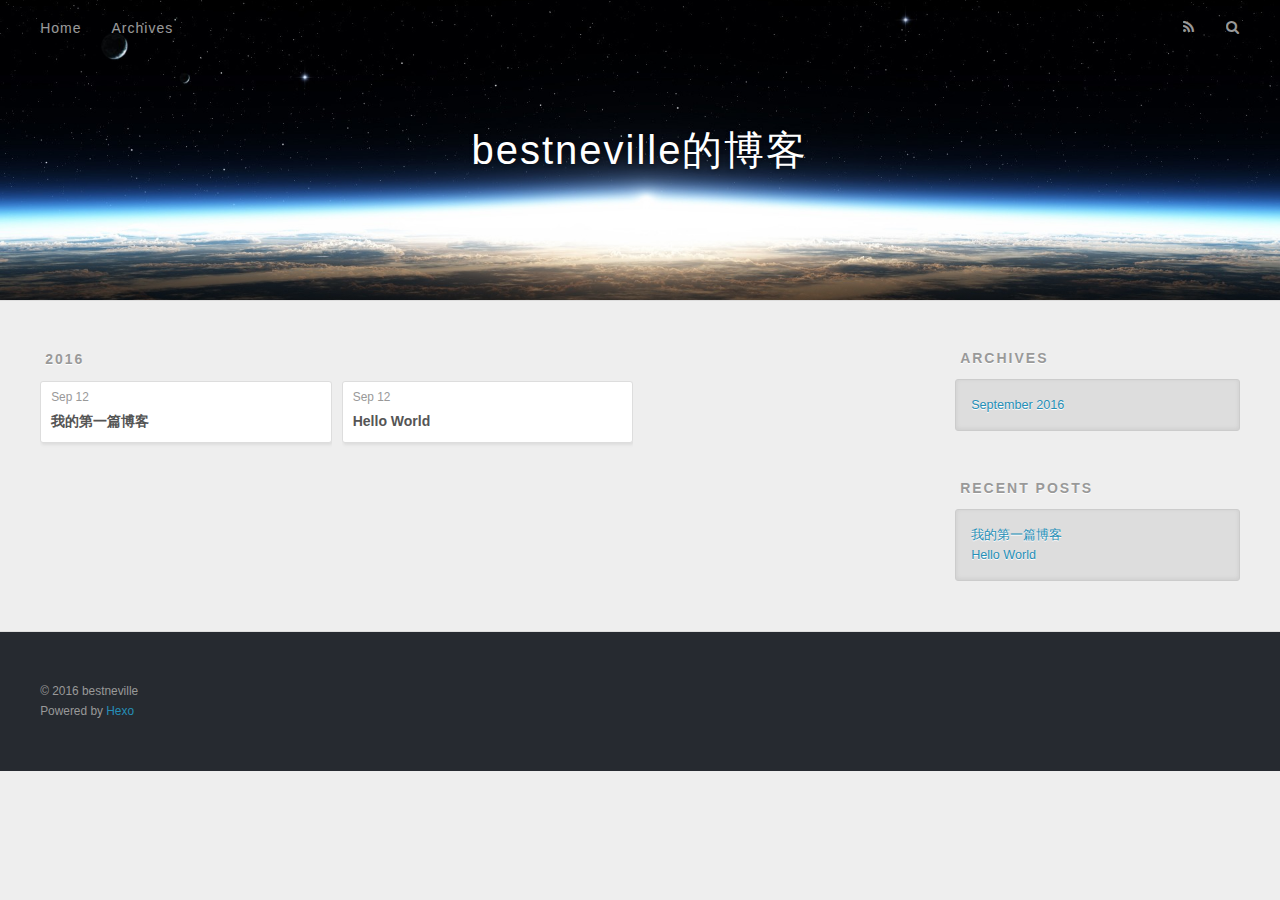
==== archives/index.html @ cfe3b5c6 "Site updated: 2016-09-12 17:56:37" ====
<!DOCTYPE html>
<html>
<head>
  <meta charset="utf-8">
  
  <title>Archives | bestneville的博客</title>
  <meta name="viewport" content="width=device-width, initial-scale=1, maximum-scale=1">
  <meta name="description" content="活着不是为了装逼，那将毫无意义">
<meta property="og:type" content="website">
<meta property="og:title" content="bestneville的博客">
<meta property="og:url" content="http://yoursite.com/archives/index.html">
<meta property="og:site_name" content="bestneville的博客">
<meta property="og:description" content="活着不是为了装逼，那将毫无意义">
<meta name="twitter:card" content="summary">
<meta name="twitter:title" content="bestneville的博客">
<meta name="twitter:description" content="活着不是为了装逼，那将毫无意义">
  
    <link rel="alternate" href="/atom.xml" title="bestneville的博客" type="application/atom+xml">
  
  
    <link rel="icon" href="/favicon.png">
  
  
    <link href="//fonts.googleapis.com/css?family=Source+Code+Pro" rel="stylesheet" type="text/css">
  
  <link rel="stylesheet" href="/css/style.css">
  

</head>

<body>
  <div id="container">
    <div id="wrap">
      <header id="header">
  <div id="banner"></div>
  <div id="header-outer" class="outer">
    <div id="header-title" class="inner">
      <h1 id="logo-wrap">
        <a href="/" id="logo">bestneville的博客</a>
      </h1>
      
    </div>
    <div id="header-inner" class="inner">
      <nav id="main-nav">
        <a id="main-nav-toggle" class="nav-icon"></a>
        
          <a class="main-nav-link" href="/">Home</a>
        
          <a class="main-nav-link" href="/archives">Archives</a>
        
      </nav>
      <nav id="sub-nav">
        
          <a id="nav-rss-link" class="nav-icon" href="/atom.xml" title="RSS Feed"></a>
        
        <a id="nav-search-btn" class="nav-icon" title="Search"></a>
      </nav>
      <div id="search-form-wrap">
        <form action="//google.com/search" method="get" accept-charset="UTF-8" class="search-form"><input type="search" name="q" results="0" class="search-form-input" placeholder="Search"><button type="submit" class="search-form-submit">&#xF002;</button><input type="hidden" name="sitesearch" value="http://yoursite.com"></form>
      </div>
    </div>
  </div>
</header>
      <div class="outer">
        <section id="main">
  
  
    
    
      
      
      <section class="archives-wrap">
        <div class="archive-year-wrap">
          <a href="/archives/2016" class="archive-year">2016</a>
        </div>
        <div class="archives">
    
    <article class="archive-article archive-type-post">
  <div class="archive-article-inner">
    <header class="archive-article-header">
      <a href="/2016/09/12/我的第一篇博客/" class="archive-article-date">
  <time datetime="2016-09-12T05:36:45.000Z" itemprop="datePublished">Sep 12</time>
</a>
      
  
    <h1 itemprop="name">
      <a class="archive-article-title" href="/2016/09/12/我的第一篇博客/">我的第一篇博客</a>
    </h1>
  

    </header>
  </div>
</article>
  
    
    
    <article class="archive-article archive-type-post">
  <div class="archive-article-inner">
    <header class="archive-article-header">
      <a href="/2016/09/12/hello-world/" class="archive-article-date">
  <time datetime="2016-09-12T04:30:52.922Z" itemprop="datePublished">Sep 12</time>
</a>
      
  
    <h1 itemprop="name">
      <a class="archive-article-title" href="/2016/09/12/hello-world/">Hello World</a>
    </h1>
  

    </header>
  </div>
</article>
  
  
    </div></section>
  

</section>
        
          <aside id="sidebar">
  
    

  
    

  
    
  
    
  <div class="widget-wrap">
    <h3 class="widget-title">Archives</h3>
    <div class="widget">
      <ul class="archive-list"><li class="archive-list-item"><a class="archive-list-link" href="/archives/2016/09/">September 2016</a></li></ul>
    </div>
  </div>


  
    
  <div class="widget-wrap">
    <h3 class="widget-title">Recent Posts</h3>
    <div class="widget">
      <ul>
        
          <li>
            <a href="/2016/09/12/我的第一篇博客/">我的第一篇博客</a>
          </li>
        
          <li>
            <a href="/2016/09/12/hello-world/">Hello World</a>
          </li>
        
      </ul>
    </div>
  </div>

  
</aside>
        
      </div>
      <footer id="footer">
  
  <div class="outer">
    <div id="footer-info" class="inner">
      &copy; 2016 bestneville<br>
      Powered by <a href="http://hexo.io/" target="_blank">Hexo</a>
    </div>
  </div>
</footer>
    </div>
    <nav id="mobile-nav">
  
    <a href="/" class="mobile-nav-link">Home</a>
  
    <a href="/archives" class="mobile-nav-link">Archives</a>
  
</nav>
    

<script src="//ajax.googleapis.com/ajax/libs/jquery/2.0.3/jquery.min.js"></script>


  <link rel="stylesheet" href="/fancybox/jquery.fancybox.css">
  <script src="/fancybox/jquery.fancybox.pack.js"></script>


<script src="/js/script.js"></script>

  </div>
</body>
</html>
---- css/style.css ----
body {
  width: 100%;
}
body:before,
body:after {
  content: "";
  display: table;
}
body:after {
  clear: both;
}
html,
body,
div,
span,
applet,
object,
iframe,
h1,
h2,
h3,
h4,
h5,
h6,
p,
blockquote,
pre,
a,
abbr,
acronym,
address,
big,
cite,
code,
del,
dfn,
em,
img,
ins,
kbd,
q,
s,
samp,
small,
strike,
strong,
sub,
sup,
tt,
var,
dl,
dt,
dd,
ol,
ul,
li,
fieldset,
form,
label,
legend,
table,
caption,
tbody,
tfoot,
thead,
tr,
th,
td {
  margin: 0;
  padding: 0;
  border: 0;
  outline: 0;
  font-weight: inherit;
  font-style: inherit;
  font-family: inherit;
  font-size: 100%;
  vertical-align: baseline;
}
body {
  line-height: 1;
  color: #000;
  background: #fff;
}
ol,
ul {
  list-style: none;
}
table {
  border-collapse: separate;
  border-spacing: 0;
  vertical-align: middle;
}
caption,
th,
td {
  text-align: left;
  font-weight: normal;
  vertical-align: middle;
}
a img {
  border: none;
}
input,
button {
  margin: 0;
  padding: 0;
}
input::-moz-focus-inner,
button::-moz-focus-inner {
  border: 0;
  padding: 0;
}
@font-face {
  font-family: FontAwesome;
  font-style: normal;
  font-weight: normal;
  src: url("fonts/fontawesome-webfont.eot?v=#4.0.3");
  src: url("fonts/fontawesome-webfont.eot?#iefix&v=#4.0.3") format("embedded-opentype"), url("fonts/fontawesome-webfont.woff?v=#4.0.3") format("woff"), url("fonts/fontawesome-webfont.ttf?v=#4.0.3") format("truetype"), url("fonts/fontawesome-webfont.svg#fontawesomeregular?v=#4.0.3") format("svg");
}
html,
body,
#container {
  height: 100%;
}
body {
  background: #eee;
  font: 14px "Helvetica Neue", Helvetica, Arial, sans-serif;
  -webkit-text-size-adjust: 100%;
}
.outer {
  max-width: 1220px;
  margin: 0 auto;
  padding: 0 20px;
}
.outer:before,
.outer:after {
  content: "";
  display: table;
}
.outer:after {
  clear: both;
}
.inner {
  display: inline;
  float: left;
  width: 98.33333333333333%;
  margin: 0 0.833333333333333%;
}
.left,
.alignleft {
  float: left;
}
.right,
.alignright {
  float: right;
}
.clear {
  clear: both;
}
#container {
  position: relative;
}
.mobile-nav-on {
  overflow: hidden;
}
#wrap {
  height: 100%;
  width: 100%;
  position: absolute;
  top: 0;
  left: 0;
  -webkit-transition: 0.2s ease-out;
  -moz-transition: 0.2s ease-out;
  -ms-transition: 0.2s ease-out;
  transition: 0.2s ease-out;
  z-index: 1;
  background: #eee;
}
.mobile-nav-on #wrap {
  left: 280px;
}
@media screen and (min-width: 768px) {
  #main {
    display: inline;
    float: left;
    width: 73.33333333333333%;
    margin: 0 0.833333333333333%;
  }
}
.article-date,
.article-category-link,
.archive-year,
.widget-title {
  text-decoration: none;
  text-transform: uppercase;
  letter-spacing: 2px;
  color: #999;
  margin-bottom: 1em;
  margin-left: 5px;
  line-height: 1em;
  text-shadow: 0 1px #fff;
  font-weight: bold;
}
.article-inner,
.archive-article-inner {
  background: #fff;
  -webkit-box-shadow: 1px 2px 3px #ddd;
  box-shadow: 1px 2px 3px #ddd;
  border: 1px solid #ddd;
  border-radius: 3px;
}
.article-entry h1,
.widget h1 {
  font-size: 2em;
}
.article-entry h2,
.widget h2 {
  font-size: 1.5em;
}
.article-entry h3,
.widget h3 {
  font-size: 1.3em;
}
.article-entry h4,
.widget h4 {
  font-size: 1.2em;
}
.article-entry h5,
.widget h5 {
  font-size: 1em;
}
.article-entry h6,
.widget h6 {
  font-size: 1em;
  color: #999;
}
.article-entry hr,
.widget hr {
  border: 1px dashed #ddd;
}
.article-entry strong,
.widget strong {
  font-weight: bold;
}
.article-entry em,
.widget em,
.article-entry cite,
.widget cite {
  font-style: italic;
}
.article-entry sup,
.widget sup,
.article-entry sub,
.widget sub {
  font-size: 0.75em;
  line-height: 0;
  position: relative;
  vertical-align: baseline;
}
.article-entry sup,
.widget sup {
  top: -0.5em;
}
.article-entry sub,
.widget sub {
  bottom: -0.2em;
}
.article-entry small,
.widget small {
  font-size: 0.85em;
}
.article-entry acronym,
.widget acronym,
.article-entry abbr,
.widget abbr {
  border-bottom: 1px dotted;
}
.article-entry ul,
.widget ul,
.article-entry ol,
.widget ol,
.article-entry dl,
.widget dl {
  margin: 0 20px;
  line-height: 1.6em;
}
.article-entry ul ul,
.widget ul ul,
.article-entry ol ul,
.widget ol ul,
.article-entry ul ol,
.widget ul ol,
.article-entry ol ol,
.widget ol ol {
  margin-top: 0;
  margin-bottom: 0;
}
.article-entry ul,
.widget ul {
  list-style: disc;
}
.article-entry ol,
.widget ol {
  list-style: decimal;
}
.article-entry dt,
.widget dt {
  font-weight: bold;
}
#header {
  height: 300px;
  position: relative;
  border-bottom: 1px solid #ddd;
}
#header:before,
#header:after {
  content: "";
  position: absolute;
  left: 0;
  right: 0;
  height: 40px;
}
#header:before {
  top: 0;
  background: -webkit-linear-gradient(rgba(0,0,0,0.2), transparent);
  background: -moz-linear-gradient(rgba(0,0,0,0.2), transparent);
  background: -ms-linear-gradient(rgba(0,0,0,0.2), transparent);
  background: linear-gradient(rgba(0,0,0,0.2), transparent);
}
#header:after {
  bottom: 0;
  background: -webkit-linear-gradient(transparent, rgba(0,0,0,0.2));
  background: -moz-linear-gradient(transparent, rgba(0,0,0,0.2));
  background: -ms-linear-gradient(transparent, rgba(0,0,0,0.2));
  background: linear-gradient(transparent, rgba(0,0,0,0.2));
}
#header-outer {
  height: 100%;
  position: relative;
}
#header-inner {
  position: relative;
  overflow: hidden;
}
#banner {
  position: absolute;
  top: 0;
  left: 0;
  width: 100%;
  height: 100%;
  background: url("images/banner.jpg") center #000;
  -webkit-background-size: cover;
  -moz-background-size: cover;
  background-size: cover;
  z-index: -1;
}
#header-title {
  text-align: center;
  height: 40px;
  position: absolute;
  top: 50%;
  left: 0;
  margin-top: -20px;
}
#logo,
#subtitle {
  text-decoration: none;
  color: #fff;
  font-weight: 300;
  text-shadow: 0 1px 4px rgba(0,0,0,0.3);
}
#logo {
  font-size: 40px;
  line-height: 40px;
  letter-spacing: 2px;
}
#subtitle {
  font-size: 16px;
  line-height: 16px;
  letter-spacing: 1px;
}
#subtitle-wrap {
  margin-top: 16px;
}
#main-nav {
  float: left;
  margin-left: -15px;
}
.nav-icon,
.main-nav-link {
  float: left;
  color: #fff;
  opacity: 0.6;
  text-decoration: none;
  text-shadow: 0 1px rgba(0,0,0,0.2);
  -webkit-transition: opacity 0.2s;
  -moz-transition: opacity 0.2s;
  -ms-transition: opacity 0.2s;
  transition: opacity 0.2s;
  display: block;
  padding: 20px 15px;
}
.nav-icon:hover,
.main-nav-link:hover {
  opacity: 1;
}
.nav-icon {
  font-family: FontAwesome;
  text-align: center;
  font-size: 14px;
  width: 14px;
  height: 14px;
  padding: 20px 15px;
  position: relative;
  cursor: pointer;
}
.main-nav-link {
  font-weight: 300;
  letter-spacing: 1px;
}
@media screen and (max-width: 479px) {
  .main-nav-link {
    display: none;
  }
}
#main-nav-toggle {
  display: none;
}
#main-nav-toggle:before {
  content: "\f0c9";
}
@media screen and (max-width: 479px) {
  #main-nav-toggle {
    display: block;
  }
}
#sub-nav {
  float: right;
  margin-right: -15px;
}
#nav-rss-link:before {
  content: "\f09e";
}
#nav-search-btn:before {
  content: "\f002";
}
#search-form-wrap {
  position: absolute;
  top: 15px;
  width: 150px;
  height: 30px;
  right: -150px;
  opacity: 0;
  -webkit-transition: 0.2s ease-out;
  -moz-transition: 0.2s ease-out;
  -ms-transition: 0.2s ease-out;
  transition: 0.2s ease-out;
}
#search-form-wrap.on {
  opacity: 1;
  right: 0;
}
@media screen and (max-width: 479px) {
  #search-form-wrap {
    width: 100%;
    right: -100%;
  }
}
.search-form {
  position: absolute;
  top: 0;
  left: 0;
  right: 0;
  background: #fff;
  padding: 5px 15px;
  border-radius: 15px;
  -webkit-box-shadow: 0 0 10px rgba(0,0,0,0.3);
  box-shadow: 0 0 10px rgba(0,0,0,0.3);
}
.search-form-input {
  border: none;
  background: none;
  color: #555;
  width: 100%;
  font: 13px "Helvetica Neue", Helvetica, Arial, sans-serif;
  outline: none;
}
.search-form-input::-webkit-search-results-decoration,
.search-form-input::-webkit-search-cancel-button {
  -webkit-appearance: none;
}
.search-form-submit {
  position: absolute;
  top: 50%;
  right: 10px;
  margin-top: -7px;
  font: 13px FontAwesome;
  border: none;
  background: none;
  color: #bbb;
  cursor: pointer;
}
.search-form-submit:hover,
.search-form-submit:focus {
  color: #777;
}
.article {
  margin: 50px 0;
}
.article-inner {
  overflow: hidden;
}
.article-meta:before,
.article-meta:after {
  content: "";
  display: table;
}
.article-meta:after {
  clear: both;
}
.article-date {
  float: left;
}
.article-category {
  float: left;
  line-height: 1em;
  color: #ccc;
  text-shadow: 0 1px #fff;
  margin-left: 8px;
}
.article-category:before {
  content: "\2022";
}
.article-category-link {
  margin: 0 12px 1em;
}
.article-header {
  padding: 20px 20px 0;
}
.article-title {
  text-decoration: none;
  font-size: 2em;
  font-weight: bold;
  color: #555;
  line-height: 1.1em;
  -webkit-transition: color 0.2s;
  -moz-transition: color 0.2s;
  -ms-transition: color 0.2s;
  transition: color 0.2s;
}
a.article-title:hover {
  color: #258fb8;
}
.article-entry {
  color: #555;
  padding: 0 20px;
}
.article-entry:before,
.article-entry:after {
  content: "";
  display: table;
}
.article-entry:after {
  clear: both;
}
.article-entry p,
.article-entry table {
  line-height: 1.6em;
  margin: 1.6em 0;
}
.article-entry h1,
.article-entry h2,
.article-entry h3,
.article-entry h4,
.article-entry h5,
.article-entry h6 {
  font-weight: bold;
}
.article-entry h1,
.article-entry h2,
.article-entry h3,
.article-entry h4,
.article-entry h5,
.article-entry h6 {
  line-height: 1.1em;
  margin: 1.1em 0;
}
.article-entry a {
  color: #258fb8;
  text-decoration: none;
}
.article-entry a:hover {
  text-decoration: underline;
}
.article-entry ul,
.article-entry ol,
.article-entry dl {
  margin-top: 1.6em;
  margin-bottom: 1.6em;
}
.article-entry img,
.article-entry video {
  max-width: 100%;
  height: auto;
  display: block;
  margin: auto;
}
.article-entry iframe {
  border: none;
}
.article-entry table {
  width: 100%;
  border-collapse: collapse;
  border-spacing: 0;
}
.article-entry th {
  font-weight: bold;
  border-bottom: 3px solid #ddd;
  padding-bottom: 0.5em;
}
.article-entry td {
  border-bottom: 1px solid #ddd;
  padding: 10px 0;
}
.article-entry blockquote {
  font-family: Georgia, "Times New Roman", serif;
  font-size: 1.4em;
  margin: 1.6em 20px;
  text-align: center;
}
.article-entry blockquote footer {
  font-size: 14px;
  margin: 1.6em 0;
  font-family: "Helvetica Neue", Helvetica, Arial, sans-serif;
}
.article-entry blockquote footer cite:before {
  content: "—";
  padding: 0 0.5em;
}
.article-entry .pullquote {
  text-align: left;
  width: 45%;
  margin: 0;
}
.article-entry .pullquote.left {
  margin-left: 0.5em;
  margin-right: 1em;
}
.article-entry .pullquote.right {
  margin-right: 0.5em;
  margin-left: 1em;
}
.article-entry .caption {
  color: #999;
  display: block;
  font-size: 0.9em;
  margin-top: 0.5em;
  position: relative;
  text-align: center;
}
.article-entry .video-container {
  position: relative;
  padding-top: 56.25%;
  height: 0;
  overflow: hidden;
}
.article-entry .video-container iframe,
.article-entry .video-container object,
.article-entry .video-container embed {
  position: absolute;
  top: 0;
  left: 0;
  width: 100%;
  height: 100%;
  margin-top: 0;
}
.article-more-link a {
  display: inline-block;
  line-height: 1em;
  padding: 6px 15px;
  border-radius: 15px;
  background: #eee;
  color: #999;
  text-shadow: 0 1px #fff;
  text-decoration: none;
}
.article-more-link a:hover {
  background: #258fb8;
  color: #fff;
  text-decoration: none;
  text-shadow: 0 1px #1e7293;
}
.article-footer {
  font-size: 0.85em;
  line-height: 1.6em;
  border-top: 1px solid #ddd;
  padding-top: 1.6em;
  margin: 0 20px 20px;
}
.article-footer:before,
.article-footer:after {
  content: "";
  display: table;
}
.article-footer:after {
  clear: both;
}
.article-footer a {
  color: #999;
  text-decoration: none;
}
.article-footer a:hover {
  color: #555;
}
.article-tag-list-item {
  float: left;
  margin-right: 10px;
}
.article-tag-list-link:before {
  content: "#";
}
.article-comment-link {
  float: right;
}
.article-comment-link:before {
  content: "\f075";
  font-family: FontAwesome;
  padding-right: 8px;
}
.article-share-link {
  cursor: pointer;
  float: right;
  margin-left: 20px;
}
.article-share-link:before {
  content: "\f064";
  font-family: FontAwesome;
  padding-right: 6px;
}
#article-nav {
  position: relative;
}
#article-nav:before,
#article-nav:after {
  content: "";
  display: table;
}
#article-nav:after {
  clear: both;
}
@media screen and (min-width: 768px) {
  #article-nav {
    margin: 50px 0;
  }
  #article-nav:before {
    width: 8px;
    height: 8px;
    position: absolute;
    top: 50%;
    left: 50%;
    margin-top: -4px;
    margin-left: -4px;
    content: "";
    border-radius: 50%;
    background: #ddd;
    -webkit-box-shadow: 0 1px 2px #fff;
    box-shadow: 0 1px 2px #fff;
  }
}
.article-nav-link-wrap {
  text-decoration: none;
  text-shadow: 0 1px #fff;
  color: #999;
  -webkit-box-sizing: border-box;
  -moz-box-sizing: border-box;
  box-sizing: border-box;
  margin-top: 50px;
  text-align: center;
  display: block;
}
.article-nav-link-wrap:hover {
  color: #555;
}
@media screen and (min-width: 768px) {
  .article-nav-link-wrap {
    width: 50%;
    margin-top: 0;
  }
}
@media screen and (min-width: 768px) {
  #article-nav-newer {
    float: left;
    text-align: right;
    padding-right: 20px;
  }
}
@media screen and (min-width: 768px) {
  #article-nav-older {
    float: right;
    text-align: left;
    padding-left: 20px;
  }
}
.article-nav-caption {
  text-transform: uppercase;
  letter-spacing: 2px;
  color: #ddd;
  line-height: 1em;
  font-weight: bold;
}
#article-nav-newer .article-nav-caption {
  margin-right: -2px;
}
.article-nav-title {
  font-size: 0.85em;
  line-height: 1.6em;
  margin-top: 0.5em;
}
.article-share-box {
  position: absolute;
  display: none;
  background: #fff;
  -webkit-box-shadow: 1px 2px 10px rgba(0,0,0,0.2);
  box-shadow: 1px 2px 10px rgba(0,0,0,0.2);
  border-radius: 3px;
  margin-left: -145px;
  overflow: hidden;
  z-index: 1;
}
.article-share-box.on {
  display: block;
}
.article-share-input {
  width: 100%;
  background: none;
  -webkit-box-sizing: border-box;
  -moz-box-sizing: border-box;
  box-sizing: border-box;
  font: 14px "Helvetica Neue", Helvetica, Arial, sans-serif;
  padding: 0 15px;
  color: #555;
  outline: none;
  border: 1px solid #ddd;
  border-radius: 3px 3px 0 0;
  height: 36px;
  line-height: 36px;
}
.article-share-links {
  background: #eee;
}
.article-share-links:before,
.article-share-links:after {
  content: "";
  display: table;
}
.article-share-links:after {
  clear: both;
}
.article-share-twitter,
.article-share-facebook,
.article-share-pinterest,
.article-share-google {
  width: 50px;
  height: 36px;
  display: block;
  float: left;
  position: relative;
  color: #999;
  text-shadow: 0 1px #fff;
}
.article-share-twitter:before,
.article-share-facebook:before,
.article-share-pinterest:before,
.article-share-google:before {
  font-size: 20px;
  font-family: FontAwesome;
  width: 20px;
  height: 20px;
  position: absolute;
  top: 50%;
  left: 50%;
  margin-top: -10px;
  margin-left: -10px;
  text-align: center;
}
.article-share-twitter:hover,
.article-share-facebook:hover,
.article-share-pinterest:hover,
.article-share-google:hover {
  color: #fff;
}
.article-share-twitter:before {
  content: "\f099";
}
.article-share-twitter:hover {
  background: #00aced;
  text-shadow: 0 1px #008abe;
}
.article-share-facebook:before {
  content: "\f09a";
}
.article-share-facebook:hover {
  background: #3b5998;
  text-shadow: 0 1px #2f477a;
}
.article-share-pinterest:before {
  content: "\f0d2";
}
.article-share-pinterest:hover {
  background: #cb2027;
  text-shadow: 0 1px #a21a1f;
}
.article-share-google:before {
  content: "\f0d5";
}
.article-share-google:hover {
  background: #dd4b39;
  text-shadow: 0 1px #be3221;
}
.article-gallery {
  background: #000;
  position: relative;
}
.article-gallery-photos {
  position: relative;
  overflow: hidden;
}
.article-gallery-img {
  display: none;
  max-width: 100%;
}
.article-gallery-img:first-child {
  display: block;
}
.article-gallery-img.loaded {
  position: absolute;
  display: block;
}
.article-gallery-img img {
  display: block;
  max-width: 100%;
  margin: 0 auto;
}
#comments {
  background: #fff;
  -webkit-box-shadow: 1px 2px 3px #ddd;
  box-shadow: 1px 2px 3px #ddd;
  padding: 20px;
  border: 1px solid #ddd;
  border-radius: 3px;
  margin: 50px 0;
}
#comments a {
  color: #258fb8;
}
.archives-wrap {
  margin: 50px 0;
}
.archives:before,
.archives:after {
  content: "";
  display: table;
}
.archives:after {
  clear: both;
}
.archive-year-wrap {
  margin-bottom: 1em;
}
.archives {
  -webkit-column-gap: 10px;
  -moz-column-gap: 10px;
  column-gap: 10px;
}
@media screen and (min-width: 480px) and (max-width: 767px) {
  .archives {
    -webkit-column-count: 2;
    -moz-column-count: 2;
    column-count: 2;
  }
}
@media screen and (min-width: 768px) {
  .archives {
    -webkit-column-count: 3;
    -moz-column-count: 3;
    column-count: 3;
  }
}
.archive-article {
  -webkit-column-break-inside: avoid;
  page-break-inside: avoid;
  overflow: hidden;
  break-inside: avoid-column;
}
.archive-article-inner {
  padding: 10px;
  margin-bottom: 15px;
}
.archive-article-title {
  text-decoration: none;
  font-weight: bold;
  color: #555;
  -webkit-transition: color 0.2s;
  -moz-transition: color 0.2s;
  -ms-transition: color 0.2s;
  transition: color 0.2s;
  line-height: 1.6em;
}
.archive-article-title:hover {
  color: #258fb8;
}
.archive-article-footer {
  margin-top: 1em;
}
.archive-article-date {
  color: #999;
  text-decoration: none;
  font-size: 0.85em;
  line-height: 1em;
  margin-bottom: 0.5em;
  display: block;
}
#page-nav {
  margin: 50px auto;
  background: #fff;
  -webkit-box-shadow: 1px 2px 3px #ddd;
  box-shadow: 1px 2px 3px #ddd;
  border: 1px solid #ddd;
  border-radius: 3px;
  text-align: center;
  color: #999;
  overflow: hidden;
}
#page-nav:before,
#page-nav:after {
  content: "";
  display: table;
}
#page-nav:after {
  clear: both;
}
#page-nav a,
#page-nav span {
  padding: 10px 20px;
  line-height: 1;
  height: 2ex;
}
#page-nav a {
  color: #999;
  text-decoration: none;
}
#page-nav a:hover {
  background: #999;
  color: #fff;
}
#page-nav .prev {
  float: left;
}
#page-nav .next {
  float: right;
}
#page-nav .page-number {
  display: inline-block;
}
@media screen and (max-width: 479px) {
  #page-nav .page-number {
    display: none;
  }
}
#page-nav .current {
  color: #555;
  font-weight: bold;
}
#page-nav .space {
  color: #ddd;
}
#footer {
  background: #262a30;
  padding: 50px 0;
  border-top: 1px solid #ddd;
  color: #999;
}
#footer a {
  color: #258fb8;
  text-decoration: none;
}
#footer a:hover {
  text-decoration: underline;
}
#footer-info {
  line-height: 1.6em;
  font-size: 0.85em;
}
.article-entry pre,
.article-entry .highlight {
  background: #2d2d2d;
  margin: 0 -20px;
  padding: 15px 20px;
  border-style: solid;
  border-color: #ddd;
  border-width: 1px 0;
  overflow: auto;
  color: #ccc;
  line-height: 22.400000000000002px;
}
.article-entry .highlight .gutter pre,
.article-entry .gist .gist-file .gist-data .line-numbers {
  color: #666;
  font-size: 0.85em;
}
.article-entry pre,
.article-entry code {
  font-family: "Source Code Pro", Consolas, Monaco, Menlo, Consolas, monospace;
}
.article-entry code {
  background: #eee;
  text-shadow: 0 1px #fff;
  padding: 0 0.3em;
}
.article-entry pre code {
  background: none;
  text-shadow: none;
  padding: 0;
}
.article-entry .highlight pre {
  border: none;
  margin: 0;
  padding: 0;
}
.article-entry .highlight table {
  margin: 0;
  width: auto;
}
.article-entry .highlight td {
  border: none;
  padding: 0;
}
.article-entry .highlight figcaption {
  font-size: 0.85em;
  color: #999;
  line-height: 1em;
  margin-bottom: 1em;
}
.article-entry .highlight figcaption:before,
.article-entry .highlight figcaption:after {
  content: "";
  display: table;
}
.article-entry .highlight figcaption:after {
  clear: both;
}
.article-entry .highlight figcaption a {
  float: right;
}
.article-entry .highlight .gutter pre {
  text-align: right;
  padding-right: 20px;
}
.article-entry .highlight .line {
  height: 22.400000000000002px;
}
.article-entry .highlight .line.marked {
  background: #515151;
}
.article-entry .gist {
  margin: 0 -20px;
  border-style: solid;
  border-color: #ddd;
  border-width: 1px 0;
  background: #2d2d2d;
  padding: 15px 20px 15px 0;
}
.article-entry .gist .gist-file {
  border: none;
  font-family: "Source Code Pro", Consolas, Monaco, Menlo, Consolas, monospace;
  margin: 0;
}
.article-entry .gist .gist-file .gist-data {
  background: none;
  border: none;
}
.article-entry .gist .gist-file .gist-data .line-numbers {
  background: none;
  border: none;
  padding: 0 20px 0 0;
}
.article-entry .gist .gist-file .gist-data .line-data {
  padding: 0 !important;
}
.article-entry .gist .gist-file .highlight {
  margin: 0;
  padding: 0;
  border: none;
}
.article-entry .gist .gist-file .gist-meta {
  background: #2d2d2d;
  color: #999;
  font: 0.85em "Helvetica Neue", Helvetica, Arial, sans-serif;
  text-shadow: 0 0;
  padding: 0;
  margin-top: 1em;
  margin-left: 20px;
}
.article-entry .gist .gist-file .gist-meta a {
  color: #258fb8;
  font-weight: normal;
}
.article-entry .gist .gist-file .gist-meta a:hover {
  text-decoration: underline;
}
pre .comment,
pre .title {
  color: #999;
}
pre .variable,
pre .attribute,
pre .tag,
pre .regexp,
pre .ruby .constant,
pre .xml .tag .title,
pre .xml .pi,
pre .xml .doctype,
pre .html .doctype,
pre .css .id,
pre .css .class,
pre .css .pseudo {
  color: #f2777a;
}
pre .number,
pre .preprocessor,
pre .built_in,
pre .literal,
pre .params,
pre .constant {
  color: #f99157;
}
pre .class,
pre .ruby .class .title,
pre .css .rules .attribute {
  color: #9c9;
}
pre .string,
pre .value,
pre .inheritance,
pre .header,
pre .ruby .symbol,
pre .xml .cdata {
  color: #9c9;
}
pre .css .hexcolor {
  color: #6cc;
}
pre .function,
pre .python .decorator,
pre .python .title,
pre .ruby .function .title,
pre .ruby .title .keyword,
pre .perl .sub,
pre .javascript .title,
pre .coffeescript .title {
  color: #69c;
}
pre .keyword,
pre .javascript .function {
  color: #c9c;
}
@media screen and (max-width: 479px) {
  #mobile-nav {
    position: absolute;
    top: 0;
    left: 0;
    width: 280px;
    height: 100%;
    background: #191919;
    border-right: 1px solid #fff;
  }
}
@media screen and (max-width: 479px) {
  .mobile-nav-link {
    display: block;
    color: #999;
    text-decoration: none;
    padding: 15px 20px;
    font-weight: bold;
  }
  .mobile-nav-link:hover {
    color: #fff;
  }
}
@media screen and (min-width: 768px) {
  #sidebar {
    display: inline;
    float: left;
    width: 23.333333333333332%;
    margin: 0 0.833333333333333%;
  }
}
.widget-wrap {
  margin: 50px 0;
}
.widget {
  color: #777;
  text-shadow: 0 1px #fff;
  background: #ddd;
  -webkit-box-shadow: 0 -1px 4px #ccc inset;
  box-shadow: 0 -1px 4px #ccc inset;
  border: 1px solid #ccc;
  padding: 15px;
  border-radius: 3px;
}
.widget a {
  color: #258fb8;
  text-decoration: none;
}
.widget a:hover {
  text-decoration: underline;
}
.widget ul ul,
.widget ol ul,
.widget dl ul,
.widget ul ol,
.widget ol ol,
.widget dl ol,
.widget ul dl,
.widget ol dl,
.widget dl dl {
  margin-left: 15px;
  list-style: disc;
}
.widget {
  line-height: 1.6em;
  word-wrap: break-word;
  font-size: 0.9em;
}
.widget ul,
.widget ol {
  list-style: none;
  margin: 0;
}
.widget ul ul,
.widget ol ul,
.widget ul ol,
.widget ol ol {
  margin: 0 20px;
}
.widget ul ul,
.widget ol ul {
  list-style: disc;
}
.widget ul ol,
.widget ol ol {
  list-style: decimal;
}
.category-list-count,
.tag-list-count,
.archive-list-count {
  padding-left: 5px;
  color: #999;
  font-size: 0.85em;
}
.category-list-count:before,
.tag-list-count:before,
.archive-list-count:before {
  content: "(";
}
.category-list-count:after,
.tag-list-count:after,
.archive-list-count:after {
  content: ")";
}
.tagcloud a {
  margin-right: 5px;
  display: inline-block;
}
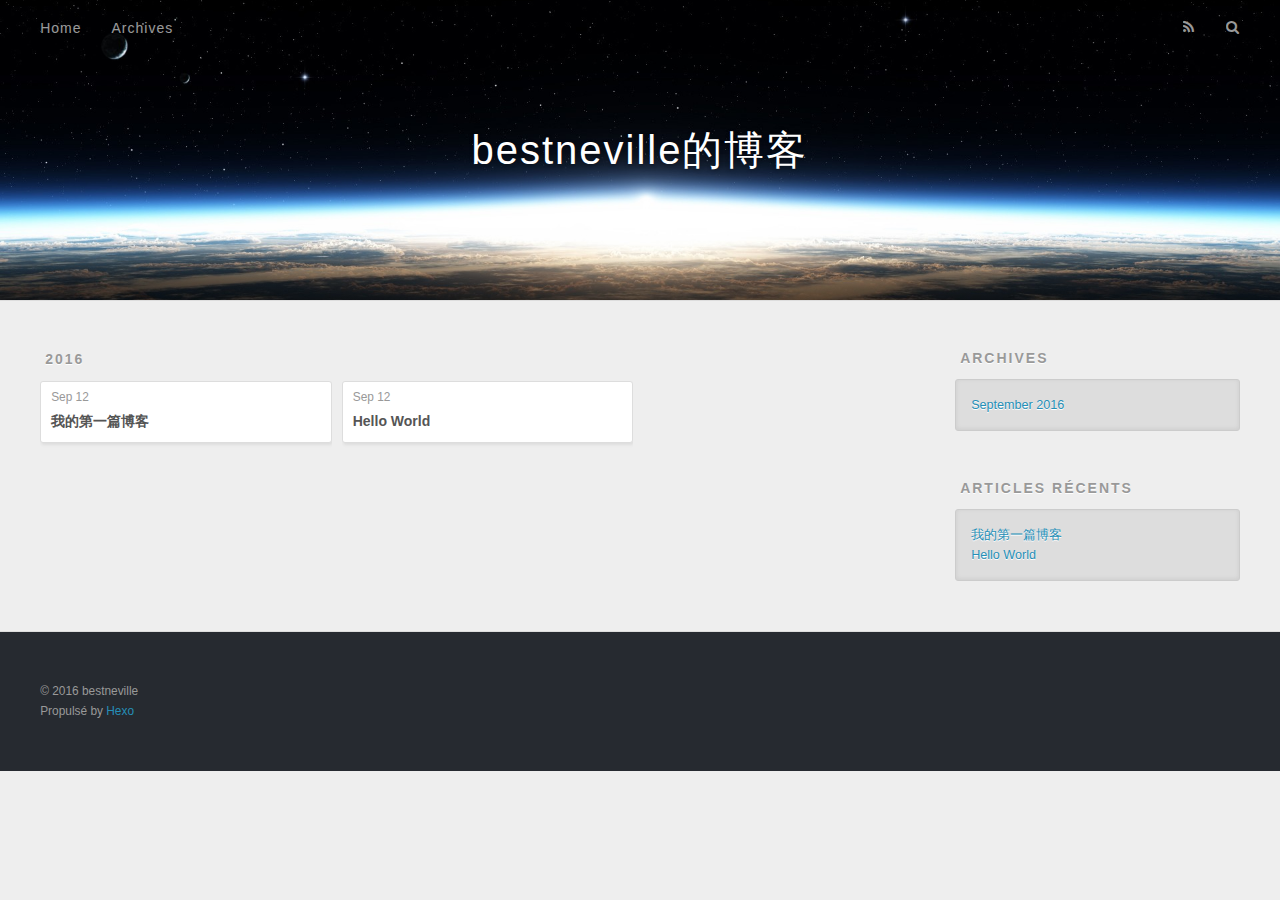
==== commit a64c70fb: "Site updated: 2016-09-12 18:14:31" ====
--- a/archives/index.html
+++ b/archives/index.html
@@ -8,7 +8,7 @@
   <meta name="description" content="活着不是为了装逼，那将毫无意义">
 <meta property="og:type" content="website">
 <meta property="og:title" content="bestneville的博客">
-<meta property="og:url" content="http://yoursite.com/archives/index.html">
+<meta property="og:url" content="http://bestneville.github.io/archives/index.html">
 <meta property="og:site_name" content="bestneville的博客">
 <meta property="og:description" content="活着不是为了装逼，那将毫无意义">
 <meta name="twitter:card" content="summary">
@@ -51,12 +51,12 @@
       </nav>
       <nav id="sub-nav">
         
-          <a id="nav-rss-link" class="nav-icon" href="/atom.xml" title="RSS Feed"></a>
+          <a id="nav-rss-link" class="nav-icon" href="/atom.xml" title="Flux RSS"></a>
         
-        <a id="nav-search-btn" class="nav-icon" title="Search"></a>
+        <a id="nav-search-btn" class="nav-icon" title="Rechercher"></a>
       </nav>
       <div id="search-form-wrap">
-        <form action="//google.com/search" method="get" accept-charset="UTF-8" class="search-form"><input type="search" name="q" results="0" class="search-form-input" placeholder="Search"><button type="submit" class="search-form-submit">&#xF002;</button><input type="hidden" name="sitesearch" value="http://yoursite.com"></form>
+        <form action="//google.com/search" method="get" accept-charset="UTF-8" class="search-form"><input type="search" name="q" results="0" class="search-form-input" placeholder="Search"><button type="submit" class="search-form-submit">&#xF002;</button><input type="hidden" name="sitesearch" value="http://bestneville.github.io"></form>
       </div>
     </div>
   </div>
@@ -139,7 +139,7 @@
   
     
   <div class="widget-wrap">
-    <h3 class="widget-title">Recent Posts</h3>
+    <h3 class="widget-title">Articles récents</h3>
     <div class="widget">
       <ul>
         
@@ -164,7 +164,7 @@
   <div class="outer">
     <div id="footer-info" class="inner">
       &copy; 2016 bestneville<br>
-      Powered by <a href="http://hexo.io/" target="_blank">Hexo</a>
+      Propulsé by <a href="http://hexo.io/" target="_blank">Hexo</a>
     </div>
   </div>
 </footer>
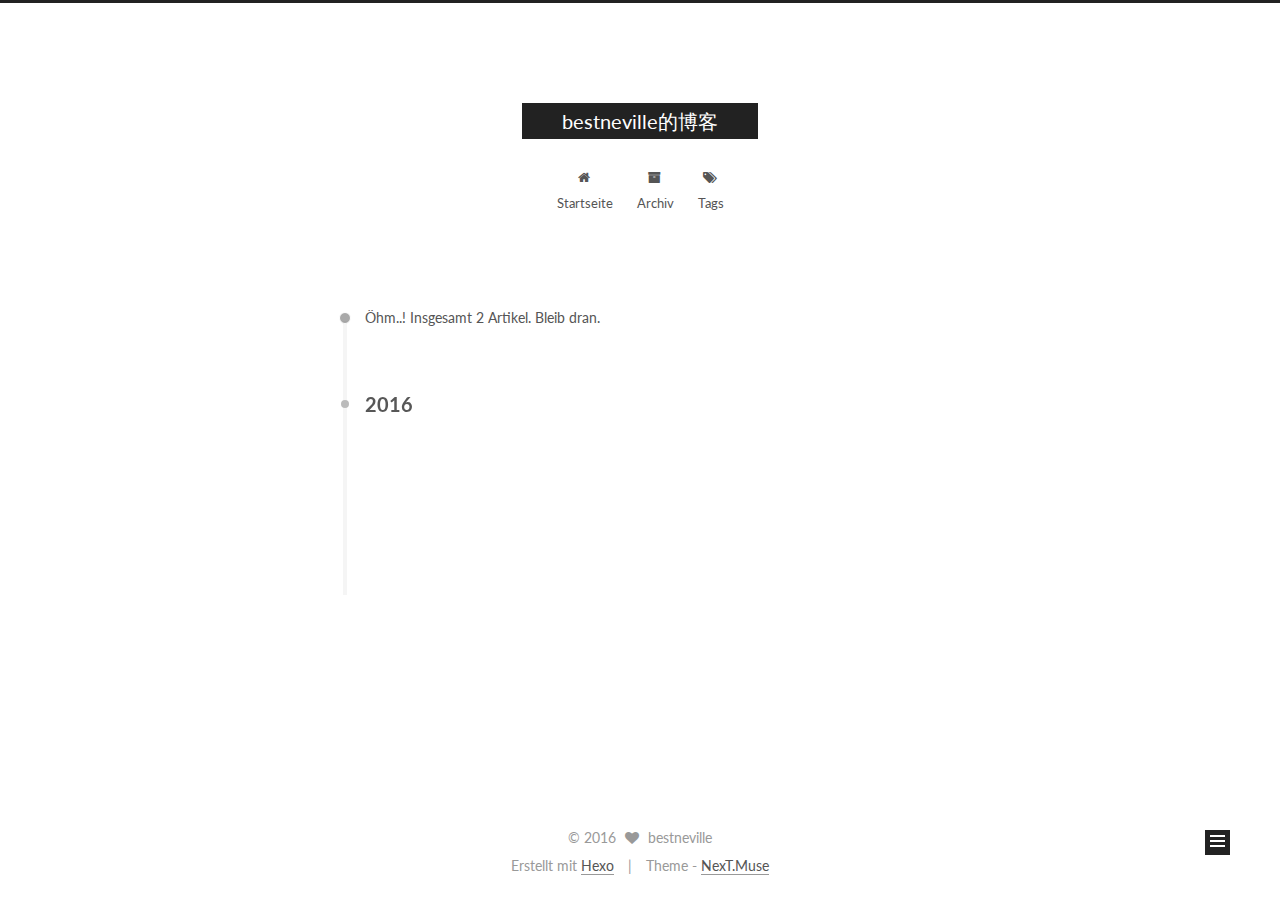
==== commit 2da7ff86: "Site updated: 2016-09-13 11:10:28" ====
--- a/archives/index.html
+++ b/archives/index.html
@@ -1,11 +1,90 @@
-<!DOCTYPE html>
-<html>
+<!doctype html>
+
+
+
+  
+
+
+<html class="theme-next muse use-motion">
 <head>
-  <meta charset="utf-8">
-  
-  <title>Archives | bestneville的博客</title>
-  <meta name="viewport" content="width=device-width, initial-scale=1, maximum-scale=1">
-  <meta name="description" content="活着不是为了装逼，那将毫无意义">
+  <meta charset="UTF-8"/>
+<meta http-equiv="X-UA-Compatible" content="IE=edge,chrome=1" />
+<meta name="viewport" content="width=device-width, initial-scale=1, maximum-scale=1"/>
+
+
+
+<meta http-equiv="Cache-Control" content="no-transform" />
+<meta http-equiv="Cache-Control" content="no-siteapp" />
+
+
+
+
+
+
+
+
+
+
+
+
+  
+  
+  <link href="/vendors/fancybox/source/jquery.fancybox.css?v=2.1.5" rel="stylesheet" type="text/css" />
+
+
+
+
+  
+  
+  
+  
+
+  
+    
+    
+  
+
+  
+
+  
+
+  
+
+  
+
+  
+    
+    
+    <link href="//fonts.googleapis.com/css?family=Lato:300,300italic,400,400italic,700,700italic&subset=latin,latin-ext" rel="stylesheet" type="text/css">
+  
+
+
+
+
+
+
+<link href="/vendors/font-awesome/css/font-awesome.min.css?v=4.4.0" rel="stylesheet" type="text/css" />
+
+<link href="/css/main.css?v=5.0.1" rel="stylesheet" type="text/css" />
+
+
+  <meta name="keywords" content="Hexo, NexT" />
+
+
+
+
+
+
+
+
+  <link rel="shortcut icon" type="image/x-icon" href="/favicon.ico?v=5.0.1" />
+
+
+
+
+
+
+<meta name="description" content="活着不是为了装逼，那将毫无意义">
 <meta property="og:type" content="website">
 <meta property="og:title" content="bestneville的博客">
 <meta property="og:url" content="http://bestneville.github.io/archives/index.html">
@@ -14,179 +93,407 @@
 <meta name="twitter:card" content="summary">
 <meta name="twitter:title" content="bestneville的博客">
 <meta name="twitter:description" content="活着不是为了装逼，那将毫无意义">
-  
-    <link rel="alternate" href="/atom.xml" title="bestneville的博客" type="application/atom+xml">
-  
-  
-    <link rel="icon" href="/favicon.png">
-  
-  
-    <link href="//fonts.googleapis.com/css?family=Source+Code+Pro" rel="stylesheet" type="text/css">
-  
-  <link rel="stylesheet" href="/css/style.css">
-  
-
+
+
+
+<script type="text/javascript" id="hexo.configuration">
+  var NexT = window.NexT || {};
+  var CONFIG = {
+    scheme: 'Muse',
+    sidebar: {"position":"left","display":"post"},
+    fancybox: true,
+    motion: true,
+    duoshuo: {
+      userId: 0,
+      author: 'Author'
+    }
+  };
+</script>
+
+  <title> Archiv | bestneville的博客 </title>
 </head>
 
-<body>
-  <div id="container">
-    <div id="wrap">
-      <header id="header">
-  <div id="banner"></div>
-  <div id="header-outer" class="outer">
-    <div id="header-title" class="inner">
-      <h1 id="logo-wrap">
-        <a href="/" id="logo">bestneville的博客</a>
+<body itemscope itemtype="http://schema.org/WebPage" lang="zh">
+
+  
+
+
+
+
+
+
+
+
+
+
+  
+  
+    
+  
+
+  <div class="container one-collumn sidebar-position-left  page-archive  ">
+    <div class="headband"></div>
+
+    <header id="header" class="header" itemscope itemtype="http://schema.org/WPHeader">
+      <div class="header-inner"><div class="site-meta ">
+  
+
+  <div class="custom-logo-site-title">
+    <a href="/"  class="brand" rel="start">
+      <span class="logo-line-before"><i></i></span>
+      <span class="site-title">bestneville的博客</span>
+      <span class="logo-line-after"><i></i></span>
+    </a>
+  </div>
+  <p class="site-subtitle"></p>
+</div>
+
+<div class="site-nav-toggle">
+  <button>
+    <span class="btn-bar"></span>
+    <span class="btn-bar"></span>
+    <span class="btn-bar"></span>
+  </button>
+</div>
+
+<nav class="site-nav">
+  
+
+  
+    <ul id="menu" class="menu">
+      
+        
+        <li class="menu-item menu-item-home">
+          <a href="/" rel="section">
+            
+              <i class="menu-item-icon fa fa-fw fa-home"></i> <br />
+            
+            Startseite
+          </a>
+        </li>
+      
+        
+        <li class="menu-item menu-item-archives">
+          <a href="/archives" rel="section">
+            
+              <i class="menu-item-icon fa fa-fw fa-archive"></i> <br />
+            
+            Archiv
+          </a>
+        </li>
+      
+        
+        <li class="menu-item menu-item-tags">
+          <a href="/tags" rel="section">
+            
+              <i class="menu-item-icon fa fa-fw fa-tags"></i> <br />
+            
+            Tags
+          </a>
+        </li>
+      
+
+      
+    </ul>
+  
+
+  
+</nav>
+
+ </div>
+    </header>
+
+    <main id="main" class="main">
+      <div class="main-inner">
+        <div class="content-wrap">
+          <div id="content" class="content">
+            
+
+  <section id="posts" class="posts-collapse">
+    <span class="archive-move-on"></span>
+
+    <span class="archive-page-counter">
+      
+      
+      
+        
+      
+      Öhm..! Insgesamt 2 Artikel. Bleib dran.
+    </span>
+
+    
+
+      
+      
+      
+
+      
+        
+        <div class="collection-title">
+          <h2 class="archive-year motion-element" id="archive-year-2016">2016</h2>
+        </div>
+      
+      
+
+      
+
+  <article class="post post-type-normal" itemscope itemtype="http://schema.org/Article">
+    <header class="post-header">
+
+      <h1 class="post-title">
+        
+            <a class="post-title-link" href="/2016/09/12/我的第一篇博客/" itemprop="url">
+              
+                <span itemprop="name">我的第一篇博客</span>
+              
+            </a>
+        
       </h1>
-      
-    </div>
-    <div id="header-inner" class="inner">
-      <nav id="main-nav">
-        <a id="main-nav-toggle" class="nav-icon"></a>
-        
-          <a class="main-nav-link" href="/">Home</a>
-        
-          <a class="main-nav-link" href="/archives">Archives</a>
-        
-      </nav>
-      <nav id="sub-nav">
-        
-          <a id="nav-rss-link" class="nav-icon" href="/atom.xml" title="Flux RSS"></a>
-        
-        <a id="nav-search-btn" class="nav-icon" title="Rechercher"></a>
-      </nav>
-      <div id="search-form-wrap">
-        <form action="//google.com/search" method="get" accept-charset="UTF-8" class="search-form"><input type="search" name="q" results="0" class="search-form-input" placeholder="Search"><button type="submit" class="search-form-submit">&#xF002;</button><input type="hidden" name="sitesearch" value="http://bestneville.github.io"></form>
+
+      <div class="post-meta">
+        <time class="post-time" itemprop="dateCreated"
+              datetime="2016-09-12T13:36:45+08:00"
+              content="2016-09-12" >
+          09-12
+        </time>
       </div>
+
+    </header>
+  </article>
+
+
+
+    
+
+      
+      
+      
+
+      
+      
+
+      
+
+  <article class="post post-type-normal" itemscope itemtype="http://schema.org/Article">
+    <header class="post-header">
+
+      <h1 class="post-title">
+        
+            <a class="post-title-link" href="/2016/09/12/hello-world/" itemprop="url">
+              
+                <span itemprop="name">Hello World</span>
+              
+            </a>
+        
+      </h1>
+
+      <div class="post-meta">
+        <time class="post-time" itemprop="dateCreated"
+              datetime="2016-09-12T12:30:52+08:00"
+              content="2016-09-12" >
+          09-12
+        </time>
+      </div>
+
+    </header>
+  </article>
+
+
+
+    
+
+  </section>
+
+  
+
+
+
+          </div>
+          
+
+
+          
+
+        </div>
+        
+          
+  
+  <div class="sidebar-toggle">
+    <div class="sidebar-toggle-line-wrap">
+      <span class="sidebar-toggle-line sidebar-toggle-line-first"></span>
+      <span class="sidebar-toggle-line sidebar-toggle-line-middle"></span>
+      <span class="sidebar-toggle-line sidebar-toggle-line-last"></span>
     </div>
   </div>
-</header>
-      <div class="outer">
-        <section id="main">
-  
-  
-    
-    
-      
-      
-      <section class="archives-wrap">
-        <div class="archive-year-wrap">
-          <a href="/archives/2016" class="archive-year">2016</a>
+
+  <aside id="sidebar" class="sidebar">
+    <div class="sidebar-inner">
+
+      
+
+      
+
+      <section class="site-overview sidebar-panel  sidebar-panel-active ">
+        <div class="site-author motion-element" itemprop="author" itemscope itemtype="http://schema.org/Person">
+          <img class="site-author-image" itemprop="image"
+               src="/images/avatar.gif"
+               alt="bestneville" />
+          <p class="site-author-name" itemprop="name">bestneville</p>
+          <p class="site-description motion-element" itemprop="description">活着不是为了装逼，那将毫无意义</p>
         </div>
-        <div class="archives">
-    
-    <article class="archive-article archive-type-post">
-  <div class="archive-article-inner">
-    <header class="archive-article-header">
-      <a href="/2016/09/12/我的第一篇博客/" class="archive-article-date">
-  <time datetime="2016-09-12T05:36:45.000Z" itemprop="datePublished">Sep 12</time>
-</a>
-      
-  
-    <h1 itemprop="name">
-      <a class="archive-article-title" href="/2016/09/12/我的第一篇博客/">我的第一篇博客</a>
-    </h1>
-  
-
-    </header>
-  </div>
-</article>
-  
-    
-    
-    <article class="archive-article archive-type-post">
-  <div class="archive-article-inner">
-    <header class="archive-article-header">
-      <a href="/2016/09/12/hello-world/" class="archive-article-date">
-  <time datetime="2016-09-12T04:30:52.922Z" itemprop="datePublished">Sep 12</time>
-</a>
-      
-  
-    <h1 itemprop="name">
-      <a class="archive-article-title" href="/2016/09/12/hello-world/">Hello World</a>
-    </h1>
-  
-
-    </header>
-  </div>
-</article>
-  
-  
-    </div></section>
-  
-
-</section>
-        
-          <aside id="sidebar">
-  
-    
-
-  
-    
-
-  
-    
-  
-    
-  <div class="widget-wrap">
-    <h3 class="widget-title">Archives</h3>
-    <div class="widget">
-      <ul class="archive-list"><li class="archive-list-item"><a class="archive-list-link" href="/archives/2016/09/">September 2016</a></li></ul>
+        <nav class="site-state motion-element">
+          <div class="site-state-item site-state-posts">
+            <a href="/archives">
+              <span class="site-state-item-count">2</span>
+              <span class="site-state-item-name">Artikel</span>
+            </a>
+          </div>
+
+          
+
+          
+
+        </nav>
+
+        
+
+        <div class="links-of-author motion-element">
+          
+        </div>
+
+        
+        
+
+        
+        
+
+      </section>
+
+      
+
+    </div>
+  </aside>
+
+
+        
+      </div>
+    </main>
+
+    <footer id="footer" class="footer">
+      <div class="footer-inner">
+        <div class="copyright" >
+  
+  &copy; 
+  <span itemprop="copyrightYear">2016</span>
+  <span class="with-love">
+    <i class="fa fa-heart"></i>
+  </span>
+  <span class="author" itemprop="copyrightHolder">bestneville</span>
+</div>
+
+<div class="powered-by">
+  Erstellt mit  <a class="theme-link" href="http://hexo.io">Hexo</a>
+</div>
+
+<div class="theme-info">
+  Theme -
+  <a class="theme-link" href="https://github.com/iissnan/hexo-theme-next">
+    NexT.Muse
+  </a>
+</div>
+
+        
+
+        
+      </div>
+    </footer>
+
+    <div class="back-to-top">
+      <i class="fa fa-arrow-up"></i>
     </div>
   </div>
 
-
-  
-    
-  <div class="widget-wrap">
-    <h3 class="widget-title">Articles récents</h3>
-    <div class="widget">
-      <ul>
-        
-          <li>
-            <a href="/2016/09/12/我的第一篇博客/">我的第一篇博客</a>
-          </li>
-        
-          <li>
-            <a href="/2016/09/12/hello-world/">Hello World</a>
-          </li>
-        
-      </ul>
-    </div>
-  </div>
-
-  
-</aside>
-        
-      </div>
-      <footer id="footer">
-  
-  <div class="outer">
-    <div id="footer-info" class="inner">
-      &copy; 2016 bestneville<br>
-      Propulsé by <a href="http://hexo.io/" target="_blank">Hexo</a>
-    </div>
-  </div>
-</footer>
-    </div>
-    <nav id="mobile-nav">
-  
-    <a href="/" class="mobile-nav-link">Home</a>
-  
-    <a href="/archives" class="mobile-nav-link">Archives</a>
-  
-</nav>
-    
-
-<script src="//ajax.googleapis.com/ajax/libs/jquery/2.0.3/jquery.min.js"></script>
-
-
-  <link rel="stylesheet" href="/fancybox/jquery.fancybox.css">
-  <script src="/fancybox/jquery.fancybox.pack.js"></script>
-
-
-<script src="/js/script.js"></script>
-
-  </div>
+  
+
+<script type="text/javascript">
+  if (Object.prototype.toString.call(window.Promise) !== '[object Function]') {
+    window.Promise = null;
+  }
+</script>
+
+
+
+
+
+
+
+
+
+  
+
+
+
+  
+  <script type="text/javascript" src="/vendors/jquery/index.js?v=2.1.3"></script>
+
+  
+  <script type="text/javascript" src="/vendors/fastclick/lib/fastclick.min.js?v=1.0.6"></script>
+
+  
+  <script type="text/javascript" src="/vendors/jquery_lazyload/jquery.lazyload.js?v=1.9.7"></script>
+
+  
+  <script type="text/javascript" src="/vendors/velocity/velocity.min.js?v=1.2.1"></script>
+
+  
+  <script type="text/javascript" src="/vendors/velocity/velocity.ui.min.js?v=1.2.1"></script>
+
+  
+  <script type="text/javascript" src="/vendors/fancybox/source/jquery.fancybox.pack.js?v=2.1.5"></script>
+
+
+  
+
+
+  <script type="text/javascript" src="/js/src/utils.js?v=5.0.1"></script>
+
+  <script type="text/javascript" src="/js/src/motion.js?v=5.0.1"></script>
+
+
+
+  
+  
+
+  
+  
+    <script type="text/javascript" id="motion.page.archive">
+      $('.archive-year').velocity('transition.slideLeftIn');
+    </script>
+  
+
+
+  
+
+
+  <script type="text/javascript" src="/js/src/bootstrap.js?v=5.0.1"></script>
+
+
+
+  
+
+
+
+  
+
+
+
+  
+  
+  
+
+  
+
+  
+
 </body>
-</html>+</html>
--- a/css/main.css
+++ b/css/main.css
@@ -0,0 +1,2182 @@
+/* normalize.css v3.0.2 | MIT License | git.io/normalize */
+html {
+  font-family: sans-serif; /* 1 */
+  -ms-text-size-adjust: 100%; /* 2 */
+  -webkit-text-size-adjust: 100%; /* 2 */
+}
+body {
+  margin: 0;
+}
+article,
+aside,
+details,
+figcaption,
+figure,
+footer,
+header,
+hgroup,
+main,
+menu,
+nav,
+section,
+summary {
+  display: block;
+}
+audio,
+canvas,
+progress,
+video {
+  display: inline-block; /* 1 */
+  vertical-align: baseline; /* 2 */
+}
+audio:not([controls]) {
+  display: none;
+  height: 0;
+}
+[hidden],
+template {
+  display: none;
+}
+a {
+  background-color: transparent;
+}
+a:active,
+a:hover {
+  outline: 0;
+}
+abbr[title] {
+  border-bottom: 1px dotted;
+}
+b,
+strong {
+  font-weight: bold;
+}
+dfn {
+  font-style: italic;
+}
+h1 {
+  font-size: 2em;
+  margin: 0.67em 0;
+}
+mark {
+  background: #ff0;
+  color: #000;
+}
+small {
+  font-size: 80%;
+}
+sub,
+sup {
+  font-size: 75%;
+  line-height: 0;
+  position: relative;
+  vertical-align: baseline;
+}
+sup {
+  top: -0.5em;
+}
+sub {
+  bottom: -0.25em;
+}
+img {
+  border: 0;
+}
+svg:not(:root) {
+  overflow: hidden;
+}
+figure {
+  margin: 1em 40px;
+}
+hr {
+  -moz-box-sizing: content-box;
+  box-sizing: content-box;
+  height: 0;
+}
+pre {
+  overflow: auto;
+}
+code,
+kbd,
+pre,
+samp {
+  font-family: monospace, monospace;
+  font-size: 1em;
+}
+button,
+input,
+optgroup,
+select,
+textarea {
+  color: inherit; /* 1 */
+  font: inherit; /* 2 */
+  margin: 0; /* 3 */
+}
+button {
+  overflow: visible;
+}
+button,
+select {
+  text-transform: none;
+}
+button,
+html input[type="button"],
+input[type="reset"],
+input[type="submit"] {
+  -webkit-appearance: button; /* 2 */
+  cursor: pointer; /* 3 */
+}
+button[disabled],
+html input[disabled] {
+  cursor: default;
+}
+button::-moz-focus-inner,
+input::-moz-focus-inner {
+  border: 0;
+  padding: 0;
+}
+input {
+  line-height: normal;
+}
+input[type="checkbox"],
+input[type="radio"] {
+  box-sizing: border-box; /* 1 */
+  padding: 0; /* 2 */
+}
+input[type="number"]::-webkit-inner-spin-button,
+input[type="number"]::-webkit-outer-spin-button {
+  height: auto;
+}
+input[type="search"] {
+  -webkit-appearance: textfield; /* 1 */
+  -moz-box-sizing: content-box;
+  -webkit-box-sizing: content-box; /* 2 */
+  box-sizing: content-box;
+}
+input[type="search"]::-webkit-search-cancel-button,
+input[type="search"]::-webkit-search-decoration {
+  -webkit-appearance: none;
+}
+fieldset {
+  border: 1px solid #c0c0c0;
+  margin: 0 2px;
+  padding: 0.35em 0.625em 0.75em;
+}
+legend {
+  border: 0; /* 1 */
+  padding: 0; /* 2 */
+}
+textarea {
+  overflow: auto;
+}
+optgroup {
+  font-weight: bold;
+}
+table {
+  border-collapse: collapse;
+  border-spacing: 0;
+}
+td,
+th {
+  padding: 0;
+}
+::selection {
+  background: #262a30;
+  color: #fff;
+}
+body {
+  position: relative;
+  font-family: 'Lato', "PingFang SC", "Microsoft YaHei", sans-serif;
+  font-size: 14px;
+  line-height: 2;
+  color: #555;
+  background: #fff;
+}
+@media (max-width: 767px) {
+  body {
+    padding-right: 0 !important;
+  }
+}
+@media (min-width: 768px) and (max-width: 991px) {
+  body {
+    padding-right: 0 !important;
+  }
+}
+@media (min-width: 1600px) {
+  body {
+    font-size: 16px;
+  }
+}
+h1,
+h2,
+h3,
+h4,
+h5,
+h6 {
+  margin: 0;
+  padding: 0;
+  font-weight: bold;
+  line-height: 1.5;
+  font-family: 'Lato', "PingFang SC", "Microsoft YaHei", sans-serif;
+}
+h2,
+h3,
+h4,
+h5,
+h6 {
+  margin: 20px 0 15px;
+}
+h1 {
+  font-size: 22px;
+}
+@media (max-width: 767px) {
+  h1 {
+    font-size: 18px;
+  }
+}
+h2 {
+  font-size: 20px;
+}
+@media (max-width: 767px) {
+  h2 {
+    font-size: 16px;
+  }
+}
+h3 {
+  font-size: 18px;
+}
+@media (max-width: 767px) {
+  h3 {
+    font-size: 14px;
+  }
+}
+h4 {
+  font-size: 16px;
+}
+@media (max-width: 767px) {
+  h4 {
+    font-size: 12px;
+  }
+}
+h5 {
+  font-size: 14px;
+}
+@media (max-width: 767px) {
+  h5 {
+    font-size: 10px;
+  }
+}
+h6 {
+  font-size: 12px;
+}
+@media (max-width: 767px) {
+  h6 {
+    font-size: 8px;
+  }
+}
+p {
+  margin: 0 0 25px 0;
+}
+a {
+  color: #555;
+  text-decoration: none;
+  border-bottom: 1px solid #999;
+  word-wrap: break-word;
+}
+a:hover {
+  color: #222;
+  border-bottom-color: #222;
+}
+ul {
+  list-style: none;
+}
+blockquote {
+  margin: 0;
+  padding: 0;
+}
+img {
+  display: block;
+  margin: auto;
+  max-width: 100%;
+  height: auto;
+}
+hr {
+  margin: 40px 0;
+  height: 3px;
+  border: none;
+  background-color: #ddd;
+  background-image: repeating-linear-gradient(-45deg, #fff, #fff 4px, transparent 4px, transparent 8px);
+}
+blockquote {
+  padding: 0 15px;
+  color: #666;
+  border-left: 4px solid #ddd;
+}
+blockquote cite::before {
+  content: "-";
+  padding: 0 5px;
+}
+dt {
+  font-weight: 700;
+}
+dd {
+  margin: 0;
+  padding: 0;
+}
+.text-left {
+  text-align: left;
+}
+.text-center {
+  text-align: center;
+}
+.text-right {
+  text-align: right;
+}
+.text-justify {
+  text-align: justify;
+}
+.text-nowrap {
+  white-space: nowrap;
+}
+.text-lowercase {
+  text-transform: lowercase;
+}
+.text-uppercase {
+  text-transform: uppercase;
+}
+.text-capitalize {
+  text-transform: capitalize;
+}
+.center-block {
+  display: block;
+  margin-left: auto;
+  margin-right: auto;
+}
+.clearfix:before,
+.clearfix:after {
+  content: " ";
+  display: table;
+}
+.clearfix:after {
+  clear: both;
+}
+.pullquote {
+  width: 45%;
+}
+.pullquote.left {
+  float: left;
+  margin-left: 5px;
+  margin-right: 10px;
+}
+.pullquote.right {
+  float: right;
+  margin-left: 10px;
+  margin-right: 5px;
+}
+.affix.affix.affix {
+  position: fixed;
+}
+.translation {
+  margin-top: -20px;
+  font-size: 14px;
+  color: #999;
+}
+.scrollbar-measure {
+  width: 100px;
+  height: 100px;
+  overflow: scroll;
+  position: absolute;
+  top: -9999px;
+}
+.use-motion .motion-element {
+  opacity: 0;
+}
+#local-search-input {
+  padding: 3px;
+  border: none;
+  text-indent: 14px;
+  border-radius: 0;
+  width: 140px;
+  outline: none;
+  border-bottom: 1px solid #999;
+  background: inherit;
+  opacity: 0.5;
+}
+#local-search-input:focus {
+  opacity: 1;
+}
+.search-icon {
+  position: absolute;
+  top: 9px;
+}
+table {
+  margin: 20px 0;
+  width: 100%;
+  border-collapse: collapse;
+  border-spacing: 0;
+  border: 1px solid #ddd;
+  font-size: 14px;
+  table-layout: fixed;
+  word-wrap: break-all;
+}
+table>tbody>tr:nth-of-type(odd) {
+  background-color: #f9f9f9;
+}
+table>tbody>tr:hover {
+  background-color: #f5f5f5;
+}
+caption,
+th,
+td {
+  padding: 8px;
+  text-align: left;
+  vertical-align: middle;
+  font-weight: normal;
+}
+th,
+td {
+  border-bottom: 3px solid #ddd;
+  border-right: 1px solid #eee;
+}
+th {
+  padding-bottom: 10px;
+  font-weight: 700;
+}
+td {
+  border-bottom-width: 1px;
+}
+html,
+body {
+  height: 100%;
+}
+.container {
+  position: relative;
+  min-height: 100%;
+}
+.header-inner {
+  margin: 0 auto;
+  padding: 100px 0 70px;
+  width: 700px;
+}
+@media (min-width: 1600px) {
+  .container .header-inner {
+    width: 900px;
+  }
+}
+.main {
+  padding-bottom: 150px;
+}
+.main-inner {
+  margin: 0 auto;
+  width: 700px;
+}
+@media (min-width: 1600px) {
+  .container .main-inner {
+    width: 900px;
+  }
+}
+.footer {
+  position: absolute;
+  left: 0;
+  bottom: 0;
+  width: 100%;
+  min-height: 50px;
+}
+.footer-inner {
+  box-sizing: border-box;
+  margin: 20px auto;
+  width: 700px;
+}
+@media (min-width: 1600px) {
+  .container .footer-inner {
+    width: 900px;
+  }
+}
+pre,
+.highlight {
+  overflow: auto;
+  margin: 20px 0;
+  padding: 15px;
+  font-size: 13px;
+  color: #4d4d4c;
+  background: #f7f7f7;
+  line-height: 1.6;
+}
+pre,
+code {
+  font-family: consolas, Menlo, "PingFang SC", "Microsoft YaHei", monospace;
+}
+code {
+  padding: 2px 4px;
+  word-break: break-all;
+  color: #555;
+  background: #eee;
+  border-radius: 4px;
+  font-size: 13px;
+}
+pre code {
+  padding: 0;
+  color: #4d4d4c;
+  background: none;
+  text-shadow: none;
+}
+.highlight pre {
+  border: none;
+  margin: 0;
+  padding: 1px;
+}
+.highlight table {
+  margin: 0;
+  width: auto;
+  border: none;
+}
+.highlight td {
+  border: none;
+  padding: 0;
+}
+.highlight figcaption {
+  font-size: 1em;
+  color: #4d4d4c;
+  line-height: 1em;
+  margin-bottom: 1em;
+}
+.highlight figcaption:before,
+.highlight figcaption:after {
+  content: " ";
+  display: table;
+}
+.highlight figcaption:after {
+  clear: both;
+}
+.highlight figcaption a {
+  float: right;
+  color: #4d4d4c;
+}
+.highlight figcaption a:hover {
+  border-bottom-color: #4d4d4c;
+}
+.highlight .gutter pre {
+  color: #666;
+  text-align: right;
+  padding-right: 20px;
+}
+.highlight .line {
+  height: 20px;
+}
+.gist table {
+  width: auto;
+}
+.gist table td {
+  border: none;
+}
+pre .comment {
+  color: #8e908c;
+}
+pre .variable,
+pre .attribute,
+pre .tag,
+pre .regexp,
+pre .ruby .constant,
+pre .xml .tag .title,
+pre .xml .pi,
+pre .xml .doctype,
+pre .html .doctype,
+pre .css .id,
+pre .css .class,
+pre .css .pseudo {
+  color: #c82829;
+}
+pre .number,
+pre .preprocessor,
+pre .built_in,
+pre .literal,
+pre .params,
+pre .constant,
+pre .command {
+  color: #f5871f;
+}
+pre .ruby .class .title,
+pre .css .rules .attribute,
+pre .string,
+pre .value,
+pre .inheritance,
+pre .header,
+pre .ruby .symbol,
+pre .xml .cdata,
+pre .special,
+pre .number,
+pre .formula {
+  color: #718c00;
+}
+pre .title,
+pre .css .hexcolor {
+  color: #3e999f;
+}
+pre .function,
+pre .python .decorator,
+pre .python .title,
+pre .ruby .function .title,
+pre .ruby .title .keyword,
+pre .perl .sub,
+pre .javascript .title,
+pre .coffeescript .title {
+  color: #4271ae;
+}
+pre .keyword,
+pre .javascript .function {
+  color: #8959a8;
+}
+.full-image.full-image.full-image {
+  border: none;
+  max-width: 100%;
+  width: auto;
+  margin: 20px auto;
+}
+@media (min-width: 992px) {
+  .full-image.full-image.full-image {
+    max-width: none;
+    width: 126%;
+    margin: 0 -13%;
+  }
+}
+.blockquote-center,
+.page-home .post-type-quote blockquote,
+.page-post-detail .post-type-quote blockquote {
+  position: relative;
+  margin: 40px 0;
+  padding: 0;
+  border-left: none;
+  text-align: center;
+}
+.blockquote-center::before,
+.page-home .post-type-quote blockquote::before,
+.page-post-detail .post-type-quote blockquote::before,
+.blockquote-center::after,
+.page-home .post-type-quote blockquote::after,
+.page-post-detail .post-type-quote blockquote::after {
+  position: absolute;
+  content: ' ';
+  display: block;
+  width: 100%;
+  height: 24px;
+  opacity: 0.2;
+  background-repeat: no-repeat;
+  background-position: 0 -6px;
+  background-size: 22px 22px;
+}
+.blockquote-center::before,
+.page-home .post-type-quote blockquote::before,
+.page-post-detail .post-type-quote blockquote::before {
+  top: -20px;
+  background-image: url("../images/quote-l.svg");
+  border-top: 1px solid #ccc;
+}
+.blockquote-center::after,
+.page-home .post-type-quote blockquote::after,
+.page-post-detail .post-type-quote blockquote::after {
+  bottom: -20px;
+  background-image: url("../images/quote-r.svg");
+  border-bottom: 1px solid #ccc;
+  background-position: 100% 8px;
+}
+.blockquote-center p,
+.page-home .post-type-quote blockquote p,
+.page-post-detail .post-type-quote blockquote p,
+.blockquote-center div,
+.page-home .post-type-quote blockquote div,
+.page-post-detail .post-type-quote blockquote div {
+  text-align: center;
+}
+.post .post-body .group-picture img {
+  box-sizing: border-box;
+  padding: 0 3px;
+  border: none;
+}
+.post .group-picture-row {
+  overflow: hidden;
+  margin-top: 6px;
+}
+.post .group-picture-row:first-child {
+  margin-top: 0;
+}
+.post .group-picture-column {
+  float: left;
+}
+.page-post-detail .post-body .group-picture-column {
+  float: none;
+  margin-top: 10px;
+  width: auto !important;
+}
+.page-post-detail .post-body .group-picture-column img {
+  margin: 0 auto;
+}
+.page-archive .group-picture-container {
+  overflow: hidden;
+}
+.page-archive .group-picture-row {
+  float: left;
+}
+.page-archive .group-picture-row:first-child {
+  margin-top: 6px;
+}
+.page-archive .group-picture-column {
+  max-width: 150px;
+  max-height: 150px;
+}
+.btn {
+  display: inline-block;
+  padding: 0 20px;
+  font-size: 14px;
+  color: #fff;
+  background: #222;
+  border: 2px solid #222;
+  text-decoration: none;
+  border-radius: 0;
+  transition-property: background-color;
+  transition-duration: 0.2s;
+  transition-timing-function: ease-in-out;
+  transition-delay: 0s;
+}
+.btn:hover,
+.post-more-link .btn:hover {
+  border-color: #222;
+  color: #222;
+  background: #fff;
+}
+.btn-bar {
+  display: block;
+  width: 22px;
+  height: 2px;
+  background: #555;
+  border-radius: 1px;
+}
+.btn-bar+.btn-bar {
+  margin-top: 4px;
+}
+.pagination {
+  margin: 120px 0 40px;
+  text-align: center;
+  border-top: 1px solid #eee;
+}
+.page-number-basic,
+.pagination .prev,
+.pagination .next,
+.pagination .page-number,
+.pagination .space {
+  display: inline-block;
+  position: relative;
+  top: -1px;
+  margin: 0 10px;
+  padding: 0 10px;
+  line-height: 30px;
+}
+@media (max-width: 767px) {
+  .page-number-basic,
+  .pagination .prev,
+  .pagination .next,
+  .pagination .page-number,
+  .pagination .space {
+    margin: 0 5px;
+  }
+}
+.pagination .prev,
+.pagination .next,
+.pagination .page-number {
+  border-bottom: 0;
+  border-top: 1px solid #eee;
+  transition-property: border-color;
+  transition-duration: 0.2s;
+  transition-timing-function: ease-in-out;
+  transition-delay: 0s;
+}
+.pagination .prev:hover,
+.pagination .next:hover,
+.pagination .page-number:hover {
+  border-top-color: #222;
+}
+.pagination .space {
+  padding: 0;
+  margin: 0;
+}
+.pagination .prev {
+  margin-left: 0;
+}
+.pagination .next {
+  margin-right: 0;
+}
+.pagination .page-number.current {
+  color: #fff;
+  background: #ccc;
+  border-top-color: #ccc;
+}
+@media (max-width: 767px) {
+  .pagination {
+    border-top: none;
+  }
+  .pagination .prev,
+  .pagination .next,
+  .pagination .page-number {
+    margin-bottom: 10px;
+    border-top: 0;
+    border-bottom: 1px solid #eee;
+  }
+  .pagination .prev:hover,
+  .pagination .next:hover,
+  .pagination .page-number:hover {
+    border-bottom-color: #222;
+  }
+}
+.comments {
+  margin: 60px 20px 0;
+}
+.tag-cloud {
+  text-align: center;
+}
+.tag-cloud a {
+  display: inline-block;
+  margin: 10px;
+}
+.back-to-top {
+  box-sizing: border-box;
+  position: fixed;
+  bottom: -100px;
+  right: 50px;
+  z-index: 1050;
+  padding: 0 6px;
+  width: 25px;
+  background: #222;
+  font-size: 12px;
+  opacity: 1;
+  color: #fff;
+  cursor: pointer;
+  text-align: center;
+  -webkit-transform: translateZ(0);
+  transition-property: bottom;
+  transition-duration: 0.2s;
+  transition-timing-function: ease-in-out;
+  transition-delay: 0s;
+}
+@media (max-width: 767px) {
+  .back-to-top {
+    display: none;
+  }
+}
+@media (min-width: 768px) and (max-width: 991px) {
+  .back-to-top {
+    display: none;
+  }
+}
+.back-to-top.back-to-top-on {
+  bottom: 19px;
+}
+.header {
+  background: #fff;
+}
+.header-inner {
+  position: relative;
+}
+.headband {
+  height: 3px;
+  background: #222;
+}
+.site-meta {
+  margin: 0;
+  text-align: center;
+}
+@media (max-width: 767px) {
+  .site-meta {
+    text-align: center;
+  }
+}
+.brand {
+  position: relative;
+  display: inline-block;
+  padding: 0 40px;
+  color: #fff;
+  background: #222;
+  border-bottom: none;
+}
+.brand:hover {
+  color: #fff;
+}
+.logo {
+  display: inline-block;
+  margin-right: 5px;
+  line-height: 36px;
+  vertical-align: top;
+}
+.site-title {
+  display: inline-block;
+  vertical-align: top;
+  line-height: 36px;
+  font-size: 20px;
+  font-weight: normal;
+  font-family: 'Lato', "PingFang SC", "Microsoft YaHei", sans-serif;
+}
+.site-subtitle {
+  margin-top: 10px;
+  font-size: 13px;
+  color: #999;
+}
+.use-motion .brand {
+  opacity: 0;
+}
+.use-motion .logo,
+.use-motion .site-title,
+.use-motion .site-subtitle {
+  opacity: 0;
+  position: relative;
+  top: -10px;
+}
+.site-nav-toggle {
+  display: none;
+  position: absolute;
+  top: 10px;
+  left: 10px;
+}
+@media (max-width: 767px) {
+  .site-nav-toggle {
+    display: block;
+  }
+}
+.site-nav-toggle button {
+  margin-top: 2px;
+  padding: 9px 10px;
+  background: transparent;
+  border: none;
+}
+@media (max-width: 767px) {
+  .site-nav {
+    display: none;
+    margin: 0 -10px;
+    padding: 0 10px;
+    clear: both;
+    border-top: 1px solid #ddd;
+  }
+}
+@media (min-width: 768px) and (max-width: 991px) {
+  .site-nav {
+    display: block !important;
+  }
+}
+@media (min-width: 992px) {
+  .site-nav {
+    display: block !important;
+  }
+}
+.menu {
+  margin-top: 20px;
+  padding-left: 0;
+  text-align: center;
+}
+.menu .menu-item {
+  display: inline-block;
+  margin: 0 10px;
+}
+@media screen and (max-width: 767px) {
+  .menu .menu-item {
+    margin-top: 10px;
+  }
+}
+.menu .menu-item a {
+  display: block;
+  font-size: 13px;
+  text-transform: capitalize;
+  line-height: inherit;
+  border-bottom: 1px solid transparent;
+  transition-property: border-color;
+  transition-duration: 0.2s;
+  transition-timing-function: ease-in-out;
+  transition-delay: 0s;
+}
+.menu .menu-item a:hover {
+  border-bottom-color: #222;
+}
+.menu .menu-item .fa {
+  margin-right: 5px;
+}
+.use-motion .menu-item {
+  opacity: 0;
+}
+.post-body {
+  font-family: 'Lato', "PingFang SC", "Microsoft YaHei", sans-serif;
+}
+@media (max-width: 767px) {
+  .post-body {
+    word-break: break-word;
+  }
+}
+.post-body .fancybox img {
+  display: block !important;
+  margin: 0 auto;
+  cursor: pointer;
+  cursor: zoom-in;
+  cursor: -webkit-zoom-in;
+}
+.post-body .image-caption,
+.post-body .figure .caption {
+  margin: 10px auto 15px;
+  text-align: center;
+  font-size: 14px;
+  color: #999;
+  font-weight: bold;
+  line-height: 1;
+}
+.post-sticky-flag {
+  display: inline-block;
+  font-size: 16px;
+  -ms-transform: rotate(30deg);
+  -webkit-transform: rotate(30deg);
+  -moz-transform: rotate(30deg);
+  -ms-transform: rotate(30deg);
+  -o-transform: rotate(30deg);
+  transform: rotate(30deg);
+}
+.posts-expand {
+  padding-top: 40px;
+}
+@media (max-width: 767px) {
+  .posts-expand {
+    margin: 0 20px;
+  }
+  .post-body pre,
+  .post-body .highlight {
+    padding: 10px;
+  }
+  .post-body pre .gutter pre,
+  .post-body .highlight .gutter pre {
+    padding-right: 10px;
+  }
+}
+@media (min-width: 992px) {
+  .posts-expand .post-body {
+    text-align: justify;
+  }
+}
+.posts-expand .post-body h2,
+.posts-expand .post-body h3,
+.posts-expand .post-body h4,
+.posts-expand .post-body h5,
+.posts-expand .post-body h6 {
+  padding-top: 10px;
+}
+.posts-expand .post-body h2 .header-anchor,
+.posts-expand .post-body h3 .header-anchor,
+.posts-expand .post-body h4 .header-anchor,
+.posts-expand .post-body h5 .header-anchor,
+.posts-expand .post-body h6 .header-anchor {
+  float: right;
+  margin-left: 10px;
+  color: #ccc;
+  border-bottom-style: none;
+  visibility: hidden;
+}
+.posts-expand .post-body h2 .header-anchor:hover,
+.posts-expand .post-body h3 .header-anchor:hover,
+.posts-expand .post-body h4 .header-anchor:hover,
+.posts-expand .post-body h5 .header-anchor:hover,
+.posts-expand .post-body h6 .header-anchor:hover {
+  color: inherit;
+}
+.posts-expand .post-body h2:hover .header-anchor,
+.posts-expand .post-body h3:hover .header-anchor,
+.posts-expand .post-body h4:hover .header-anchor,
+.posts-expand .post-body h5:hover .header-anchor,
+.posts-expand .post-body h6:hover .header-anchor {
+  visibility: visible;
+}
+.posts-expand .post-body ul li {
+  list-style: circle;
+}
+.posts-expand .post-body img {
+  box-sizing: border-box;
+  margin: auto;
+  padding: 3px;
+  border: 1px solid #ddd;
+}
+.posts-expand .fancybox img {
+  margin: 0 auto;
+}
+@media (max-width: 767px) {
+  .posts-collapse {
+    margin: 0 20px;
+  }
+  .posts-collapse .post-title,
+  .posts-collapse .post-meta {
+    display: block;
+    width: auto;
+    text-align: left;
+  }
+}
+.posts-collapse {
+  position: relative;
+  z-index: 1010;
+  margin-left: 55px;
+}
+.posts-collapse::after {
+  content: " ";
+  position: absolute;
+  top: 20px;
+  left: 0;
+  margin-left: -2px;
+  width: 4px;
+  height: 100%;
+  background: #f5f5f5;
+  z-index: -1;
+}
+@media (max-width: 767px) {
+  .posts-collapse {
+    margin: 0 20px;
+  }
+}
+.posts-collapse .collection-title {
+  position: relative;
+  margin: 60px 0;
+}
+.posts-collapse .collection-title h2 {
+  margin-left: 20px;
+}
+.posts-collapse .collection-title small {
+  color: #bbb;
+}
+.posts-collapse .collection-title::before {
+  content: " ";
+  position: absolute;
+  left: 0;
+  top: 50%;
+  margin-left: -4px;
+  margin-top: -4px;
+  width: 8px;
+  height: 8px;
+  background: #bbb;
+  border-radius: 50%;
+}
+.posts-collapse .post {
+  margin: 30px 0;
+}
+.posts-collapse .post-header {
+  position: relative;
+  transition-duration: 0.2s;
+  transition-timing-function: ease-in-out;
+  transition-delay: 0s;
+  transition-property: border;
+  border-bottom: 1px dashed #ccc;
+}
+.posts-collapse .post-header::before {
+  content: " ";
+  position: absolute;
+  left: 0;
+  top: 12px;
+  width: 6px;
+  height: 6px;
+  margin-left: -4px;
+  background: #bbb;
+  border-radius: 50%;
+  border: 1px solid #fff;
+  transition-duration: 0.2s;
+  transition-timing-function: ease-in-out;
+  transition-delay: 0s;
+  transition-property: background;
+}
+.posts-collapse .post-header:hover {
+  border-bottom-color: #666;
+}
+.posts-collapse .post-header:hover::before {
+  background: #222;
+}
+.posts-collapse .post-meta {
+  position: absolute;
+  font-size: 12px;
+  left: 20px;
+  top: 5px;
+}
+.posts-collapse .post-comments-count {
+  display: none;
+}
+.posts-collapse .post-title {
+  margin-left: 60px;
+  font-size: 16px;
+  font-weight: normal;
+  line-height: inherit;
+}
+.posts-collapse .post-title::after {
+  margin-left: 3px;
+  opacity: 0.6;
+}
+.posts-collapse .post-title a {
+  color: #666;
+  border-bottom: none;
+}
+.page-home .post-type-quote .post-header,
+.page-post-detail .post-type-quote .post-header,
+.page-home .post-type-quote .post-tags,
+.page-post-detail .post-type-quote .post-tags {
+  display: none;
+}
+.posts-expand .post-title {
+  font-size: 26px;
+  text-align: center;
+  word-break: break-word;
+  font-weight: 400;
+}
+@media (max-width: 767px) {
+  .posts-expand .post-title {
+    font-size: 22px;
+  }
+}
+.posts-expand .post-title-link {
+  display: inline-block;
+  position: relative;
+  color: #555;
+  border-bottom: none;
+  line-height: 1.2;
+  vertical-align: top;
+}
+.posts-expand .post-title-link::before {
+  content: "";
+  position: absolute;
+  width: 100%;
+  height: 2px;
+  bottom: 0;
+  left: 0;
+  background-color: #000;
+  visibility: hidden;
+  -webkit-transform: scaleX(0);
+  -moz-transform: scaleX(0);
+  -ms-transform: scaleX(0);
+  -o-transform: scaleX(0);
+  transform: scaleX(0);
+  transition-duration: 0.2s;
+  transition-timing-function: ease-in-out;
+  transition-delay: 0s;
+}
+.posts-expand .post-title-link:hover::before {
+  visibility: visible;
+  -webkit-transform: scaleX(1);
+  -moz-transform: scaleX(1);
+  -ms-transform: scaleX(1);
+  -o-transform: scaleX(1);
+  transform: scaleX(1);
+}
+.posts-expand .post-title-link .fa {
+  font-size: 16px;
+}
+.posts-expand .post-meta {
+  margin: 3px 0 60px 0;
+  color: #999;
+  font-family: 'Lato', "PingFang SC", "Microsoft YaHei", sans-serif;
+  font-size: 12px;
+  text-align: center;
+}
+.posts-expand .post-meta .post-category-list {
+  display: inline-block;
+  margin: 0;
+  padding: 3px;
+}
+.posts-expand .post-meta .post-category-list-link {
+  color: #999;
+}
+.post-meta-item-icon {
+  display: none;
+  margin-right: 3px;
+}
+@media (min-width: 768px) and (max-width: 991px) {
+  .post-meta-item-icon {
+    display: inline-block;
+  }
+}
+@media (max-width: 767px) {
+  .post-meta-item-icon {
+    display: inline-block;
+  }
+}
+@media (min-width: 768px) and (max-width: 991px) {
+  .post-meta-item-text {
+    display: none;
+  }
+}
+@media (max-width: 767px) {
+  .post-meta-item-text {
+    display: none;
+  }
+}
+@media (max-width: 767px) {
+  .posts-expand .post-comments-count {
+    display: none;
+  }
+}
+.post-more-link {
+  margin-top: 50px;
+}
+.post-more-link .btn {
+  color: #fff;
+  font-size: 14px;
+  background: #222;
+  border-radius: 0;
+  line-height: 2;
+}
+.posts-expand .post-tags {
+  margin-top: 40px;
+  text-align: center;
+}
+.posts-expand .post-tags a {
+  display: inline-block;
+  margin-right: 10px;
+  font-size: 13px;
+}
+.post-nav {
+  overflow: hidden;
+  margin-top: 60px;
+  padding: 10px;
+  white-space: nowrap;
+  border-top: 1px solid #eee;
+}
+.post-nav-item {
+  display: inline-block;
+  width: 50%;
+  white-space: normal;
+}
+.post-nav-item a {
+  position: relative;
+  display: inline-block;
+  line-height: 25px;
+  font-size: 14px;
+  color: #555;
+  border-bottom: none;
+}
+.post-nav-item a:hover {
+  color: #222;
+  border-bottom: none;
+}
+.post-nav-item a:active {
+  top: 2px;
+}
+.post-nav-item a i {
+  font-size: 12px;
+}
+.post-nav-prev {
+  text-align: right;
+}
+.posts-expand .post-eof {
+  display: block;
+  margin: 80px auto 60px;
+  width: 8%;
+  height: 1px;
+  background: #ccc;
+  text-align: center;
+}
+.post:last-child .post-eof.post-eof.post-eof {
+  display: none;
+}
+.post-gallery {
+  display: table;
+  table-layout: fixed;
+  width: 100%;
+  border-collapse: separate;
+}
+.post-gallery-row {
+  display: table-row;
+}
+.post-gallery .post-gallery-img {
+  display: table-cell;
+  text-align: center;
+  vertical-align: middle;
+  border: none;
+}
+.post-gallery .post-gallery-img img {
+  max-width: 100%;
+  max-height: 100%;
+  border: none;
+}
+.fancybox-close,
+.fancybox-close:hover {
+  border: none;
+}
+.sidebar {
+  position: fixed;
+  right: 0;
+  top: 0;
+  bottom: 0;
+  width: 0;
+  z-index: 1040;
+  box-shadow: inset 0 2px 6px #000;
+  background: #222;
+  -webkit-transform: translateZ(0);
+}
+.sidebar a {
+  color: #999;
+  border-bottom-color: #555;
+}
+.sidebar a:hover {
+  color: #eee;
+}
+@media (min-width: 768px) and (max-width: 991px) {
+  .sidebar {
+    display: none !important;
+  }
+}
+@media (max-width: 767px) {
+  .sidebar {
+    display: none !important;
+  }
+}
+.sidebar-inner {
+  position: relative;
+  padding: 20px 10px;
+  color: #999;
+  text-align: center;
+}
+.sidebar-toggle {
+  position: fixed;
+  right: 50px;
+  bottom: 45px;
+  width: 15px;
+  height: 15px;
+  padding: 5px;
+  background: #222;
+  line-height: 0;
+  z-index: 1050;
+  cursor: pointer;
+  -webkit-transform: translateZ(0);
+}
+@media (min-width: 768px) and (max-width: 991px) {
+  .sidebar-toggle {
+    display: none;
+  }
+}
+@media (max-width: 767px) {
+  .sidebar-toggle {
+    display: none;
+  }
+}
+.sidebar-toggle-line {
+  position: relative;
+  display: inline-block;
+  vertical-align: top;
+  height: 2px;
+  width: 100%;
+  background: #fff;
+  margin-top: 3px;
+}
+.sidebar-toggle-line:first-child {
+  margin-top: 0;
+}
+.site-author-image {
+  display: block;
+  margin: 0 auto;
+  padding: 2px;
+  max-width: 96px;
+  height: auto;
+  border: 2px solid #333;
+}
+.site-author-name {
+  margin: 5px 0 0;
+  text-align: center;
+  color: #f5f5f5;
+  font-weight: normal;
+}
+.site-description {
+  margin-top: 5px;
+  text-align: center;
+  font-size: 14px;
+  color: #999;
+}
+.site-state {
+  overflow: hidden;
+  line-height: 1.4;
+  white-space: nowrap;
+  text-align: center;
+}
+.site-state-item {
+  display: inline-block;
+  padding: 0 15px;
+  border-left: 1px solid #333;
+}
+.site-state-item:first-child {
+  border-left: none;
+}
+.site-state-item a {
+  border-bottom: none;
+}
+.site-state-item-count {
+  display: block;
+  text-align: center;
+  color: inherit;
+  font-weight: 600;
+  font-size: 18px;
+}
+.site-state-item-name {
+  font-size: 13px;
+  color: inherit;
+}
+.feed-link {
+  margin-top: 20px;
+}
+.feed-link a {
+  display: inline-block;
+  padding: 0 15px;
+  color: #fc6423;
+  border: 1px solid #fc6423;
+  border-radius: 4px;
+}
+.feed-link a i {
+  color: #fc6423;
+  font-size: 14px;
+}
+.feed-link a:hover {
+  color: #fff;
+  background: #fc6423;
+}
+.feed-link a:hover i {
+  color: #fff;
+}
+.links-of-author {
+  margin-top: 20px;
+}
+.links-of-author a {
+  display: inline-block;
+  vertical-align: middle;
+  margin-right: 10px;
+  margin-bottom: 10px;
+  border-bottom-color: #555;
+  font-size: 13px;
+}
+.links-of-author a:before {
+  display: inline-block;
+  vertical-align: middle;
+  margin-right: 3px;
+  content: " ";
+  width: 4px;
+  height: 4px;
+  border-radius: 50%;
+  background: #d2383b;
+}
+.links-of-blogroll {
+  font-size: 13px;
+}
+.links-of-blogroll-title {
+  margin-top: 20px;
+  font-size: 14px;
+  font-weight: 600;
+}
+.links-of-blogroll-list {
+  margin: 0;
+  padding: 0;
+}
+.links-of-blogroll-item {
+  padding: 2px 10px;
+}
+.sidebar-nav {
+  margin: 0 0 20px;
+  padding-left: 0;
+}
+.sidebar-nav li {
+  display: inline-block;
+  cursor: pointer;
+  border-bottom: 1px solid transparent;
+  font-size: 14px;
+  color: #555;
+}
+.sidebar-nav li:hover {
+  color: #f5f5f5;
+}
+.page-post-detail .sidebar-nav-toc {
+  padding: 0 5px;
+}
+.page-post-detail .sidebar-nav-overview {
+  margin-left: 10px;
+}
+.sidebar-nav .sidebar-nav-active {
+  color: #87daff;
+  border-bottom-color: #87daff;
+}
+.sidebar-nav .sidebar-nav-active:hover {
+  color: #87daff;
+}
+.sidebar-panel {
+  display: none;
+}
+.sidebar-panel-active {
+  display: block;
+}
+.post-toc-empty {
+  font-size: 14px;
+  color: #666;
+}
+.post-toc-wrap {
+  overflow: hidden;
+}
+.post-toc {
+  overflow: auto;
+}
+.post-toc ol {
+  margin: 0;
+  padding: 0 2px 5px 10px;
+  text-align: left;
+  list-style: none;
+  font-size: 14px;
+}
+.post-toc ol > ol {
+  padding-left: 0;
+}
+.post-toc ol a {
+  transition-duration: 0.2s;
+  transition-timing-function: ease-in-out;
+  transition-delay: 0s;
+  transition-property: all;
+  color: #999;
+  border-bottom-color: #555;
+}
+.post-toc ol a:hover {
+  color: #ccc;
+  border-bottom-color: #ccc;
+}
+.post-toc .nav-item {
+  overflow: hidden;
+  text-overflow: ellipsis;
+  white-space: nowrap;
+  line-height: 1.8;
+}
+.post-toc .nav .nav-child {
+  display: none;
+}
+.post-toc .nav .active > .nav-child {
+  display: block;
+}
+.post-toc .nav .active-current > .nav-child {
+  display: block;
+}
+.post-toc .nav .active-current > .nav-child > .nav-item {
+  display: block;
+}
+.post-toc .nav .active > a {
+  color: #87daff;
+  border-bottom-color: #87daff;
+}
+.post-toc .nav .active-current > a {
+  color: #87daff;
+}
+.post-toc .nav .active-current > a:hover {
+  color: #87daff;
+}
+.footer {
+  font-size: 14px;
+  color: #999;
+}
+.footer img {
+  border: none;
+}
+.footer-inner {
+  text-align: center;
+}
+.with-love {
+  display: inline-block;
+  margin: 0 5px;
+}
+.powered-by,
+.theme-info {
+  display: inline-block;
+}
+.powered-by {
+  margin-right: 10px;
+}
+.powered-by::after {
+  content: "|";
+  padding-left: 10px;
+}
+.cc-license {
+  margin-top: 10px;
+  text-align: center;
+}
+.cc-license .cc-opacity {
+  opacity: 0.7;
+  border-bottom: none;
+}
+.cc-license .cc-opacity:hover {
+  opacity: 0.9;
+}
+.cc-license img {
+  display: inline-block;
+}
+.theme-next #ds-thread #ds-reset {
+  color: #555;
+}
+.theme-next #ds-thread #ds-reset .ds-replybox {
+  margin-bottom: 30px;
+}
+.theme-next #ds-thread #ds-reset .ds-replybox .ds-avatar,
+.theme-next #ds-reset .ds-avatar img {
+  box-shadow: none;
+}
+.theme-next #ds-thread #ds-reset .ds-textarea-wrapper {
+  border-color: #c7d4e1;
+  background: none;
+  border-top-right-radius: 3px;
+  border-top-left-radius: 3px;
+}
+.theme-next #ds-thread #ds-reset .ds-textarea-wrapper textarea {
+  height: 60px;
+}
+.theme-next #ds-reset .ds-rounded-top {
+  border-radius: 0;
+}
+.theme-next #ds-thread #ds-reset .ds-post-toolbar {
+  box-sizing: border-box;
+  border: 1px solid #c7d4e1;
+  background: #f6f8fa;
+}
+.theme-next #ds-thread #ds-reset .ds-post-options {
+  height: 40px;
+  border: none;
+  background: none;
+}
+.theme-next #ds-thread #ds-reset .ds-toolbar-buttons {
+  top: 11px;
+}
+.theme-next #ds-thread #ds-reset .ds-sync {
+  top: 5px;
+}
+.theme-next #ds-thread #ds-reset .ds-post-button {
+  top: 4px;
+  right: 5px;
+  width: 90px;
+  height: 30px;
+  border: 1px solid #c5ced7;
+  border-radius: 3px;
+  background-image: linear-gradient(#fbfbfc, #f5f7f9);
+  color: #60676d;
+}
+.theme-next #ds-thread #ds-reset .ds-post-button:hover {
+  background-position: 0 -30px;
+  color: #60676d;
+}
+.theme-next #ds-thread #ds-reset .ds-comments-info {
+  padding: 10px 0;
+}
+.theme-next #ds-thread #ds-reset .ds-sort {
+  display: none;
+}
+.theme-next #ds-thread #ds-reset li.ds-tab a.ds-current {
+  border: none;
+  background: #f6f8fa;
+  color: #60676d;
+}
+.theme-next #ds-thread #ds-reset li.ds-tab a.ds-current:hover {
+  background-color: #e9f0f7;
+  color: #60676d;
+}
+.theme-next #ds-thread #ds-reset li.ds-tab a {
+  border-radius: 2px;
+  padding: 5px;
+}
+.theme-next #ds-thread #ds-reset .ds-login-buttons p {
+  color: #999;
+  line-height: 36px;
+}
+.theme-next #ds-thread #ds-reset .ds-login-buttons .ds-service-list li {
+  height: 28px;
+}
+.theme-next #ds-thread #ds-reset .ds-service-list a {
+  background: none;
+  padding: 5px;
+  border: 1px solid;
+  border-radius: 3px;
+  text-align: center;
+}
+.theme-next #ds-thread #ds-reset .ds-service-list a:hover {
+  color: #fff;
+  background: #666;
+}
+.theme-next #ds-thread #ds-reset .ds-service-list .ds-weibo {
+  color: #fc9b00;
+  border-color: #fc9b00;
+}
+.theme-next #ds-thread #ds-reset .ds-service-list .ds-weibo:hover {
+  background: #fc9b00;
+}
+.theme-next #ds-thread #ds-reset .ds-service-list .ds-qq {
+  color: #60a3ec;
+  border-color: #60a3ec;
+}
+.theme-next #ds-thread #ds-reset .ds-service-list .ds-qq:hover {
+  background: #60a3ec;
+}
+.theme-next #ds-thread #ds-reset .ds-service-list .ds-renren {
+  color: #2e7ac4;
+  border-color: #2e7ac4;
+}
+.theme-next #ds-thread #ds-reset .ds-service-list .ds-renren:hover {
+  background: #2e7ac4;
+}
+.theme-next #ds-thread #ds-reset .ds-service-list .ds-douban {
+  color: #37994c;
+  border-color: #37994c;
+}
+.theme-next #ds-thread #ds-reset .ds-service-list .ds-douban:hover {
+  background: #37994c;
+}
+.theme-next #ds-thread #ds-reset .ds-service-list .ds-kaixin {
+  color: #fef20d;
+  border-color: #fef20d;
+}
+.theme-next #ds-thread #ds-reset .ds-service-list .ds-kaixin:hover {
+  background: #fef20d;
+}
+.theme-next #ds-thread #ds-reset .ds-service-list .ds-netease {
+  color: #f00;
+  border-color: #f00;
+}
+.theme-next #ds-thread #ds-reset .ds-service-list .ds-netease:hover {
+  background: #f00;
+}
+.theme-next #ds-thread #ds-reset .ds-service-list .ds-sohu {
+  color: #ffcb05;
+  border-color: #ffcb05;
+}
+.theme-next #ds-thread #ds-reset .ds-service-list .ds-sohu:hover {
+  background: #ffcb05;
+}
+.theme-next #ds-thread #ds-reset .ds-service-list .ds-baidu {
+  color: #2831e0;
+  border-color: #2831e0;
+}
+.theme-next #ds-thread #ds-reset .ds-service-list .ds-baidu:hover {
+  background: #2831e0;
+}
+.theme-next #ds-thread #ds-reset .ds-service-list .ds-google {
+  color: #166bec;
+  border-color: #166bec;
+}
+.theme-next #ds-thread #ds-reset .ds-service-list .ds-google:hover {
+  background: #166bec;
+}
+.theme-next #ds-thread #ds-reset .ds-service-list .ds-weixin {
+  color: #00ce0d;
+  border-color: #00ce0d;
+}
+.theme-next #ds-thread #ds-reset .ds-service-list .ds-weixin:hover {
+  background: #00ce0d;
+}
+.theme-next #ds-thread #ds-reset .ds-service-list .ds-more-services {
+  border: none;
+}
+.theme-next #ds-thread #ds-reset .ds-service-list .ds-more-services:hover {
+  background: none;
+}
+.theme-next #ds-reset .duoshuo-ua-admin {
+  display: inline-block;
+  color: #f00;
+}
+.theme-next #ds-reset .duoshuo-ua-platform,
+.theme-next #ds-reset .duoshuo-ua-browser {
+  color: #ccc;
+}
+.theme-next #ds-reset .duoshuo-ua-platform .fa,
+.theme-next #ds-reset .duoshuo-ua-browser .fa {
+  display: inline-block;
+  margin-right: 3px;
+}
+.theme-next #ds-reset .duoshuo-ua-separator {
+  display: inline-block;
+  margin-left: 5px;
+}
+.theme-next .this_ua {
+  background-color: #ccc !important;
+  border-radius: 4px;
+  padding: 0 5px !important;
+  margin: 1px 1px !important;
+  border: 1px solid #bbb !important;
+  color: #fff;
+  display: inline-block !important;
+}
+.theme-next .this_ua.admin {
+  background-color: #d9534f !important;
+  border-color: #d9534f !important;
+}
+.theme-next .this_ua.platform.iOS,
+.theme-next .this_ua.platform.Mac,
+.theme-next .this_ua.platform.Windows {
+  background-color: #39b3d7 !important;
+  border-color: #46b8da !important;
+}
+.theme-next .this_ua.platform.Linux {
+  background-color: #3a3a3a !important;
+  border-color: #1f1f1f !important;
+}
+.theme-next .this_ua.platform.Android {
+  background-color: #00c47d !important;
+  border-color: #01b171 !important;
+}
+.theme-next .this_ua.browser.Mobile,
+.theme-next .this_ua.browser.Chrome {
+  background-color: #5cb85c !important;
+  border-color: #4cae4c !important;
+}
+.theme-next .this_ua.browser.Firefox {
+  background-color: #f0ad4e !important;
+  border-color: #eea236 !important;
+}
+.theme-next .this_ua.browser.Maxthon,
+.theme-next .this_ua.browser.IE {
+  background-color: #428bca !important;
+  border-color: #357ebd !important;
+}
+.theme-next .this_ua.browser.baidu,
+.theme-next .this_ua.browser.UCBrowser,
+.theme-next .this_ua.browser.Opera {
+  background-color: #d9534f !important;
+  border-color: #d43f3a !important;
+}
+.theme-next .this_ua.browser.Android,
+.theme-next .this_ua.browser.QQBrowser {
+  background-color: #78ace9 !important;
+  border-color: #4cae4c !important;
+}
+.post-spread {
+  margin-top: 20px;
+  text-align: center;
+}
+.jiathis_style {
+  display: inline-block;
+}
+.jiathis_style a {
+  border: none;
+}
+.post-spread {
+  margin-top: 20px;
+  text-align: center;
+}
+.bdshare-slide-button-box a {
+  border: none;
+}
+.bdsharebuttonbox {
+  display: inline-block;
+}
+.bdsharebuttonbox a {
+  border: none;
+}
+ul.search-result-list {
+  padding-left: 0px;
+  margin: 0px 5px 0px 8px;
+}
+p.search-result {
+  border-bottom: 1px dashed #ccc;
+  padding: 5px 0;
+}
+a.search-result-title {
+  font-weight: bold;
+}
+a.search-result {
+  border-bottom: transparent;
+  display: block;
+  white-space: nowrap;
+  overflow: hidden;
+  text-overflow: ellipsis;
+}
+.search-keyword {
+  border-bottom: 1px dashed #4088b8;
+  font-weight: bold;
+}
+#local-search-result {
+  height: 90%;
+  overflow: auto;
+}
+.popup {
+  display: none;
+  position: fixed;
+  top: 10%;
+  left: 50%;
+  width: 700px;
+  height: 80%;
+  margin-left: -350px;
+  padding: 3px 0 0 10px;
+  background: #fff;
+  color: #333;
+  z-index: 9999;
+  border-radius: 5px;
+}
+@media (max-width: 767px) {
+  .popup {
+    padding: 3px;
+    top: 0;
+    left: 0;
+    margin: 0;
+    width: 100%;
+    height: 100%;
+    border-radius: 0px;
+  }
+}
+.popoverlay {
+  position: fixed;
+  width: 100%;
+  height: 100%;
+  top: 0px;
+  left: 0px;
+  z-index: 2080;
+  background-color: rgba(0,0,0,0.3);
+}
+#local-search-input {
+  margin-bottom: 10px;
+  width: 50%;
+}
+.popup-btn-close {
+  position: absolute;
+  top: 6px;
+  right: 14px;
+  color: #4ebd79;
+  font-size: 14px;
+  font-weight: bold;
+  text-transform: uppercase;
+  cursor: pointer;
+}
+#no-result {
+  position: absolute;
+  left: 44%;
+  top: 42%;
+  color: #ccc;
+}
+.site-uv,
+.site-pv,
+.page-pv {
+  display: inline-block;
+}
+.site-uv .busuanzi-value,
+.site-pv .busuanzi-value,
+.page-pv .busuanzi-value {
+  margin: 0 5px;
+}
+.site-uv {
+  margin-right: 10px;
+}
+.site-uv::after {
+  content: "|";
+  padding-left: 10px;
+}
+.use-motion .post {
+  opacity: 0;
+}
+.page-archive .archive-page-counter {
+  position: relative;
+  top: 3px;
+  left: 20px;
+}
+@media (max-width: 767px) {
+  .page-archive .archive-page-counter {
+    top: 5px;
+  }
+}
+.page-archive .posts-collapse .archive-move-on {
+  position: absolute;
+  top: 11px;
+  left: 0;
+  margin-left: -6px;
+  width: 10px;
+  height: 10px;
+  opacity: 0.5;
+  background: #555;
+  border: 1px solid #fff;
+  border-radius: 50%;
+}
+.category-all-page .category-all-title {
+  text-align: center;
+}
+.category-all-page .category-all {
+  margin-top: 20px;
+}
+.category-all-page .category-list {
+  margin: 0;
+  padding: 0;
+  list-style: none;
+}
+.category-all-page .category-list-item {
+  margin: 5px 10px;
+}
+.category-all-page .category-list-count {
+  color: #bbb;
+}
+.category-all-page .category-list-count:before {
+  display: inline;
+  content: " (";
+}
+.category-all-page .category-list-count:after {
+  display: inline;
+  content: ") ";
+}
+.category-all-page .category-list-child {
+  padding-left: 10px;
+}
+.page-post-detail .sidebar-toggle-line {
+  background: #87daff;
+}
+.page-post-detail .comments {
+  overflow: hidden;
+}
+@media (max-width: 767px) {
+  .header-inner,
+  .container .main-inner,
+  .footer-inner {
+    width: auto;
+  }
+}
+.custom-logo .site-meta-headline {
+  text-align: center;
+}
+.custom-logo .brand {
+  background: none;
+}
+.custom-logo .site-title {
+  margin: 10px auto 0;
+  font-size: 24px;
+  color: #222;
+}
+.custom-logo .site-title a {
+  border: none;
+}
+.custom-logo-image {
+  margin: 0 auto;
+  padding: 5px;
+  max-width: 150px;
+  background: #fff;
+}
+@media (max-width: 767px) {
+  .site-nav {
+    position: absolute;
+    left: 0;
+    top: 52px;
+    margin: 0;
+    width: 100%;
+    padding: 0;
+    background: #fff;
+    border-bottom: 1px solid #ddd;
+  }
+}
+@media (max-width: 767px) {
+  .menu {
+    text-align: left;
+  }
+}
+@media (max-width: 767px) {
+  .menu .menu-item {
+    display: block;
+    margin: 0 10px;
+    vertical-align: top;
+  }
+}
+@media (max-width: 767px) {
+  .menu .menu-item br {
+    display: none;
+  }
+}
+@media (max-width: 767px) {
+  .menu .menu-item a {
+    padding: 5px 10px;
+  }
+}
+.menu .menu-item .fa {
+  margin-right: 0;
+}
+.site-search form {
+  display: none;
+}
+.links-of-blogroll-inline .links-of-blogroll-item {
+  display: inline-block;
+}
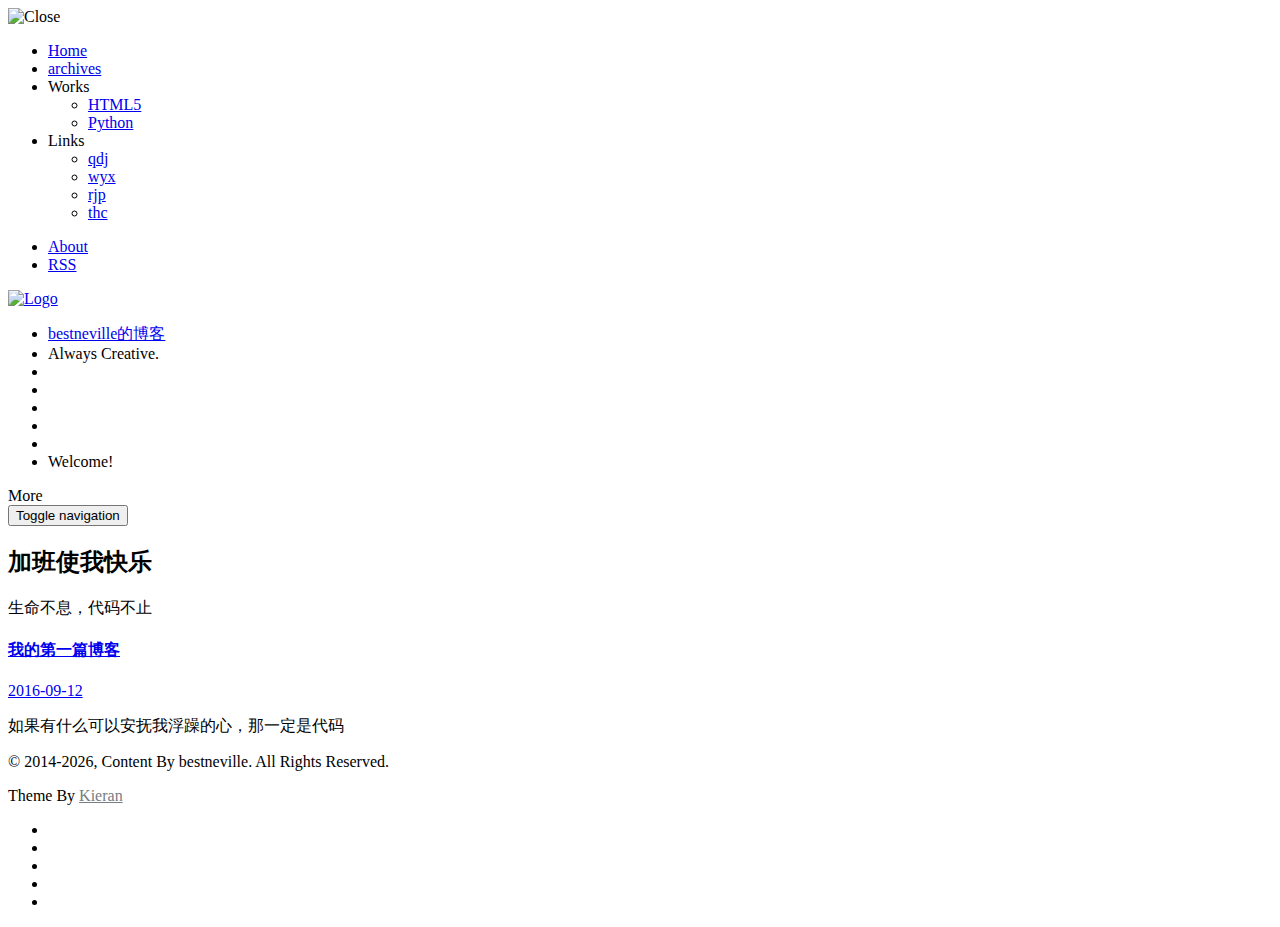
==== commit f8ff52ed: "Site updated: 2016-09-13 14:16:40" ====
--- a/archives/index.html
+++ b/archives/index.html
@@ -1,35 +1,88 @@
-<!doctype html>
-
-
-
-  
-
-
-<html class="theme-next muse use-motion">
+<!DOCTYPE html>
+<!--[if lte IE 8 ]>
+<html class="ie" xmlns="http://www.w3.org/1999/xhtml" xml:lang="en-US" lang="en-US">
+<![endif]-->
+<!--[if (gte IE 9)|!(IE)]><!-->
+<!--
+***************  *      *     *
+      8          *    *       *
+      8          *  *         *
+      8          **           *
+      8          *  *         *
+      8          *    *       *
+      8          *      *     *
+      8          *        *   ***********    -----Theme By Kieran(http://go.kieran.top)
+-->
+<html xmlns="http://www.w3.org/1999/xhtml" xml:lang="en-US" lang="en-US">
+<!--<![endif]-->
+
 <head>
-  <meta charset="UTF-8"/>
-<meta http-equiv="X-UA-Compatible" content="IE=edge,chrome=1" />
-<meta name="viewport" content="width=device-width, initial-scale=1, maximum-scale=1"/>
-
-
-
-<meta http-equiv="Cache-Control" content="no-transform" />
-<meta http-equiv="Cache-Control" content="no-siteapp" />
-
-
-
-
-
-
-
-
-
-
-
-
-  
-  
-  <link href="/vendors/fancybox/source/jquery.fancybox.css?v=2.1.5" rel="stylesheet" type="text/css" />
+  <title>Archives | bestneville的博客</title>
+  <!-- Meta data -->
+    <meta http-equiv="Content-Type" content="text/html" charset="UTF-8" >
+    <meta http-equiv="X-UA-Compatible" content="IE=edge"/>
+    <meta name="viewport" content="width=device-width, initial-scale=1.0" />
+    <meta name="generator" content="bestneville的博客">
+    <meta name="author" content="bestneville">
+    <meta name="description" content="" />
+    <meta name="keywords" content="" />
+
+    <!-- Favicon, (keep icon in root folder) -->
+    <link rel="Shortcut Icon" href="/img/favicon.ico" type="image/ico">
+
+    <link rel="alternate" href="/atom.xml" title="bestneville的博客" type="application/atom+xml">
+    <link rel="stylesheet" href="/css/all.css" media="screen" type="text/css">
+	
+    <link rel="stylesheet" href="/highlightjs/vs.css" type="text/css">
+    
+    
+
+    <!-- Custom stylesheet, (add custom styles here, always load last) -->
+    <!-- Load our stylesheet for IE8 -->
+    <!--[if IE 8]>
+    <link rel="stylesheet" type="text/css" href="/css/ie8.css" />
+    <![endif]-->
+
+    <!-- Google Webfonts (Monserrat 400/700, Open Sans 400/600) -->
+    <link href='//fonts.useso.com/css?family=Montserrat:400,700' rel='stylesheet' type='text/css'>
+    <link href='//fonts.useso.com/css?family=Open+Sans:400,600' rel='stylesheet' type='text/css'>
+
+    <!-- Load our fonts individually if IE8+, to avoid faux bold & italic rendering -->
+    <!--[if IE]>
+    <link href='http://fonts.useso.com/css?family=Montserrat:400' rel='stylesheet' type='text/css'>
+    <link href='http://fonts.useso.com/css?family=Montserrat:700' rel='stylesheet' type='text/css'>
+    <link href='http://fonts.useso.com/css?family=Open+Sans:400' rel='stylesheet' type='text/css'>
+    <link href='http://fonts.useso.com/css?family=Open+Sans:600' rel='stylesheet' type='text/css'>
+    <![endif]-->
+
+    
+<script type="text/javascript">
+    var _hmt = _hmt || [];
+    (function() {
+      var hm = document.createElement("script");
+      hm.src = "//hm.baidu.com/hm.js?03bb9f7d9ff48f49b4f5abbd9c329d60";
+      var s = document.getElementsByTagName("script")[0];
+      s.parentNode.insertBefore(hm, s);
+    })();
+</script>
+
+
+    <!-- jQuery | Load our jQuery, with an alternative source fallback to a local version if request is unavailable -->
+    <script src="/js/jquery-1.11.1.min.js"></script>
+    <script>window.jQuery || document.write('<script src="js/jquery-1.11.1.min.js"><\/script>')</script>
+
+    <!-- Load these in the <head> for quicker IE8+ load times -->
+    <!-- HTML5 shim and Respond.js IE8 support of HTML5 elements and media queries -->
+    <!--[if lt IE 9]>
+    <script src="/js/html5shiv.min.js"></script>
+    <script src="/js/respond.min.js"></script>
+    <![endif]-->
+
+
+
+
+
+
 
 
 
@@ -37,463 +90,254 @@
   
   
   
+
   
-
-  
-    
-    
-  
-
-  
-
-  
-
-  
-
-  
-
-  
-    
-    
-    <link href="//fonts.googleapis.com/css?family=Lato:300,300italic,400,400italic,700,700italic&subset=latin,latin-ext" rel="stylesheet" type="text/css">
-  
-
-
-
-
-
-
-<link href="/vendors/font-awesome/css/font-awesome.min.css?v=4.4.0" rel="stylesheet" type="text/css" />
-
-<link href="/css/main.css?v=5.0.1" rel="stylesheet" type="text/css" />
-
-
-  <meta name="keywords" content="Hexo, NexT" />
-
-
-
-
-
-
-
-
-  <link rel="shortcut icon" type="image/x-icon" href="/favicon.ico?v=5.0.1" />
-
-
-
-
-
-
-<meta name="description" content="活着不是为了装逼，那将毫无意义">
-<meta property="og:type" content="website">
-<meta property="og:title" content="bestneville的博客">
-<meta property="og:url" content="http://bestneville.github.io/archives/index.html">
-<meta property="og:site_name" content="bestneville的博客">
-<meta property="og:description" content="活着不是为了装逼，那将毫无意义">
-<meta name="twitter:card" content="summary">
-<meta name="twitter:title" content="bestneville的博客">
-<meta name="twitter:description" content="活着不是为了装逼，那将毫无意义">
-
-
-
-<script type="text/javascript" id="hexo.configuration">
-  var NexT = window.NexT || {};
-  var CONFIG = {
-    scheme: 'Muse',
-    sidebar: {"position":"left","display":"post"},
-    fancybox: true,
-    motion: true,
-    duoshuo: {
-      userId: 0,
-      author: 'Author'
-    }
-  };
+  <style>.col-md-8.col-md-offset-2.opening-statement img{display:none;}</style>
+</head>
+
+<!--
+<body class="home-template">
+-->
+<body id="index" class="lightnav animsition">
+
+      <!-- ============================ Off-canvas navigation =========================== -->
+
+    <div class="sb-slidebar sb-right sb-style-overlay sb-momentum-scrolling">
+        <div class="sb-close" aria-label="Close Menu" aria-hidden="true">
+            <img src="/img/close.png" alt="Close"/>
+        </div>
+        <!-- Lists in Slidebars -->
+        <ul class="sb-menu">
+            <li><a href="/" class="animsition-link" title="Home">Home</a></li>
+            <li><a href="/archives" class="animsition-link" title="archive">archives</a></li>
+            <!-- Dropdown Menu -->
+			 
+            <li>
+                <a class="sb-toggle-submenu">Works<span class="sb-caret"></span></a>
+                <ul class="sb-submenu">
+                    
+                        <li><a href="http://www.baidu.com" target="_BLANK" class="animsition-link">HTML5</a></li>
+                    
+                        <li><a href="http://www.baidu.com" target="_BLANK" class="animsition-link">Python</a></li>
+                    
+                </ul>
+            </li>
+            
+            
+            
+            <li>
+                <a class="sb-toggle-submenu">Links<span class="sb-caret"></span></a>
+                <ul class="sb-submenu">
+                    
+                    <li><a href="http://simonenfp.github.io/" class="animsition-link">qdj</a></li>
+                    
+                    <li><a href="http://yothon.github.io/" class="animsition-link">wyx</a></li>
+                    
+                    <li><a href="https://rjpacket.github.io/" class="animsition-link">rjp</a></li>
+                    
+                    <li><a href="https://hcmd.github.io/" class="animsition-link">thc</a></li>
+                    
+                </ul>
+            </li>
+            
+        </ul>
+        <!-- Lists in Slidebars -->
+        <ul class="sb-menu secondary">
+            <li><a href="/about.html" class="animsition-link" title="about">About</a></li>
+            <li><a href="/atom.xml" class="animsition-link" title="rss">RSS</a></li>
+        </ul>
+    </div>
+    
+    <!-- ============================ END Off-canvas navigation =========================== -->
+
+    <!-- ============================ #sb-site Main Page Wrapper =========================== -->
+
+    <div id="sb-site">
+        <!-- #sb-site - All page content should be contained within this id, except the off-canvas navigation itself -->
+
+        <!-- ============================ Header & Logo bar =========================== -->
+
+        <div id="navigation" class="navbar navbar-fixed-top">
+            <div class="navbar-inner">
+                <div class="container">
+                    <!-- Nav logo -->
+                    <div class="logo">
+                        <a href="/" title="Logo" class="animsition-link">
+                         <img src="/img/logo.png" alt="Logo" width="35px;"/> 
+                        </a>
+                    </div>
+                    <!-- // Nav logo -->
+                    <!-- Info-bar -->
+                    <nav>
+                        <ul class="nav">
+                            <li><a href="/" class="animsition-link">bestneville的博客</a></li>
+                            <li class="nolink"><span>Always </span>Creative.</li>
+                            
+                            <li><a href="https://github.com/" title="Github" target="_blank"><i class="icon-github"></i></a></li>
+                            
+                            
+                            <li><a href="https://twitter.com/" title="Twitter" target="_blank"><i class="icon-twitter"></i></a></li>
+                            
+                            
+                            <li><a href="https://www.facebook.com/" title="Facebook" target="_blank"><i class="icon-facebook"></i></a></li>
+                            
+                            
+                            <li><a href="https://google.com/" title="Google-Plus" target="_blank"><i class="icon-google-plus"></i></a></li>
+                            
+                            
+                            <li><a href="http://weibo.com/" title="Sina-Weibo" target="_blank"><i class="icon-sina-weibo"></i></a></li>
+                            
+                            <li class="nolink"><span>Welcome!</span></li>
+                        </ul>
+                    </nav>
+                    <!--// Info-bar -->
+                </div>
+                <!-- // .container -->
+                <div class="learnmore sb-toggle-right">More</div>
+                <button type="button" class="navbar-toggle menu-icon sb-toggle-right" title="More">
+                <span class="sr-only">Toggle navigation</span>
+                <span class="icon-bar before"></span>
+                <span class="icon-bar main"></span>
+                <span class="icon-bar after"></span>
+                </button>
+            </div>
+            <!-- // .navbar-inner -->
+        </div>
+
+        <!-- ============================ Header & Logo bar =========================== -->
+
+
+      <!-- ============================ Hero Image =========================== -->
+
+<section id="hero" class="scrollme">
+    <div class="container-fluid element-img" style="background: url(/img/bg_img.jpg) no-repeat center center fixed;background-size: cover">
+        <div class="row">
+            <div class="col-xs-12 col-sm-8 col-sm-offset-2 col-md-8 col-md-offset-2 vertical-align cover boost text-center">
+                <div class="center-me animateme" data-when="exit" data-from="0" data-to="0.6" data-opacity="0" data-translatey="100">
+                    <div>
+                        
+                        <h2>加班使我快乐</h2>
+                        <p></p>
+                        
+                        <h2></h2>
+                        <p>生命不息，代码不止</p>
+                        
+                    </div>
+                </div>
+            </div>
+            <!-- // .col-md-12 -->
+        </div>
+        <div class="herofade beige-dk"></div>
+    </div>
+</section>
+
+<!-- Height spacing helper -->
+<div class="heightblock"></div>
+<!-- // End height spacing helper -->
+
+<!-- ============================ END Hero Image =========================== -->
+
+
+
+
+<section id="services">
+    <div class="container">
+        <div class="row">
+            <div class="col-md-10 col-md-offset-1">
+                <div class="row boxes">
+                    
+                    
+                        
+                        
+                        <div class="col-xs-12 col-sm-3 col-md-3 col-lg-3 wow fadeInUp" data-wow-delay="0.3s">
+                            
+                              <h4 class="title"><a href="/2016/09/12/我的第一篇博客/">我的第一篇博客</a></h4>
+                            
+                            <p><time datetime="2016-09-12T05:36:45.000Z"><a href="/2016/09/12/我的第一篇博客/">2016-09-12</a></time></p>
+                        </div>
+                    
+                </div>
+            </div>    
+        </div>
+    </div>
+</section> 
+
+<section id="statement">
+    <div class="container text-center wow fadeInUp" data-wow-delay="0.5s">
+        <div class="row">
+            <p>如果有什么可以安抚我浮躁的心，那一定是代码</p>
+        </div>
+    </div>
+</section>
+      
+<!-- ============================ Footer =========================== -->
+
+<footer>
+    <div class="container">
+            <div class="copy">
+                <p>
+                    &copy; 2014<script>new Date().getFullYear()>2010&&document.write("-"+new Date().getFullYear());</script>, Content By bestneville. All Rights Reserved.
+                </p>
+                <p>Theme By <a href="//go.kieran.top" style="color: #767D84">Kieran</a></p>
+            </div>
+            <div class="social">
+                <ul>
+                    
+                    <li><a href="https://github.com/" title="Github" target="_blank"><i class="icon-github"></i></a>&nbsp;</li>
+                    
+                    
+                    <li><a href="https://twitter.com/" title="Twitter" target="_blank"><i class="icon-twitter"></i></a>&nbsp;</li>
+                    
+                    
+                    <li><a href="https://www.facebook.com/" title="Facebook" target="_blank"><i class="icon-facebook"></i></a>&nbsp;</li>
+                    
+                    
+                    <li><a href="https://google.com/" title="Google-Plus" target="_blank"><i class="icon-google-plus"></i></a>&nbsp;</li>
+                    
+                    
+                    <li><a href="http://weibo.com/" title="Sina-Weibo" target="_blank"><i class="icon-sina-weibo"></i></a>&nbsp;</li>
+                    
+                </ul>
+            </div>
+            <div class="clearfix"> </div>
+        </div>
+</footer>
+
+<!-- ============================ END Footer =========================== -->
+      <!-- Load our scripts -->
+        
+<!-- Resizable 'on-demand' full-height hero -->
+<script type="text/javascript">
+    
+    var resizeHero = function () {
+        var hero = $(".cover,.heightblock"),
+            window1 = $(window);
+        hero.css({
+            "height": window1.height()
+        });
+    };
+    
+    resizeHero();
+    
+    $(window).resize(function () {
+        resizeHero();
+    });
 </script>
-
-  <title> Archiv | bestneville的博客 </title>
-</head>
-
-<body itemscope itemtype="http://schema.org/WebPage" lang="zh">
-
-  
-
-
-
-
-
-
-
-
-
-
-  
-  
-    
-  
-
-  <div class="container one-collumn sidebar-position-left  page-archive  ">
-    <div class="headband"></div>
-
-    <header id="header" class="header" itemscope itemtype="http://schema.org/WPHeader">
-      <div class="header-inner"><div class="site-meta ">
-  
-
-  <div class="custom-logo-site-title">
-    <a href="/"  class="brand" rel="start">
-      <span class="logo-line-before"><i></i></span>
-      <span class="site-title">bestneville的博客</span>
-      <span class="logo-line-after"><i></i></span>
-    </a>
-  </div>
-  <p class="site-subtitle"></p>
-</div>
-
-<div class="site-nav-toggle">
-  <button>
-    <span class="btn-bar"></span>
-    <span class="btn-bar"></span>
-    <span class="btn-bar"></span>
-  </button>
-</div>
-
-<nav class="site-nav">
-  
-
-  
-    <ul id="menu" class="menu">
-      
-        
-        <li class="menu-item menu-item-home">
-          <a href="/" rel="section">
-            
-              <i class="menu-item-icon fa fa-fw fa-home"></i> <br />
-            
-            Startseite
-          </a>
-        </li>
-      
-        
-        <li class="menu-item menu-item-archives">
-          <a href="/archives" rel="section">
-            
-              <i class="menu-item-icon fa fa-fw fa-archive"></i> <br />
-            
-            Archiv
-          </a>
-        </li>
-      
-        
-        <li class="menu-item menu-item-tags">
-          <a href="/tags" rel="section">
-            
-              <i class="menu-item-icon fa fa-fw fa-tags"></i> <br />
-            
-            Tags
-          </a>
-        </li>
-      
-
-      
-    </ul>
-  
-
-  
-</nav>
-
- </div>
-    </header>
-
-    <main id="main" class="main">
-      <div class="main-inner">
-        <div class="content-wrap">
-          <div id="content" class="content">
-            
-
-  <section id="posts" class="posts-collapse">
-    <span class="archive-move-on"></span>
-
-    <span class="archive-page-counter">
-      
-      
-      
-        
-      
-      Öhm..! Insgesamt 2 Artikel. Bleib dran.
-    </span>
-
-    
-
-      
-      
-      
-
-      
-        
-        <div class="collection-title">
-          <h2 class="archive-year motion-element" id="archive-year-2016">2016</h2>
-        </div>
-      
-      
-
-      
-
-  <article class="post post-type-normal" itemscope itemtype="http://schema.org/Article">
-    <header class="post-header">
-
-      <h1 class="post-title">
-        
-            <a class="post-title-link" href="/2016/09/12/我的第一篇博客/" itemprop="url">
-              
-                <span itemprop="name">我的第一篇博客</span>
-              
-            </a>
-        
-      </h1>
-
-      <div class="post-meta">
-        <time class="post-time" itemprop="dateCreated"
-              datetime="2016-09-12T13:36:45+08:00"
-              content="2016-09-12" >
-          09-12
-        </time>
-      </div>
-
-    </header>
-  </article>
-
-
-
-    
-
-      
-      
-      
-
-      
-      
-
-      
-
-  <article class="post post-type-normal" itemscope itemtype="http://schema.org/Article">
-    <header class="post-header">
-
-      <h1 class="post-title">
-        
-            <a class="post-title-link" href="/2016/09/12/hello-world/" itemprop="url">
-              
-                <span itemprop="name">Hello World</span>
-              
-            </a>
-        
-      </h1>
-
-      <div class="post-meta">
-        <time class="post-time" itemprop="dateCreated"
-              datetime="2016-09-12T12:30:52+08:00"
-              content="2016-09-12" >
-          09-12
-        </time>
-      </div>
-
-    </header>
-  </article>
-
-
-
-    
-
-  </section>
-
-  
-
-
-
-          </div>
-          
-
-
-          
-
-        </div>
-        
-          
-  
-  <div class="sidebar-toggle">
-    <div class="sidebar-toggle-line-wrap">
-      <span class="sidebar-toggle-line sidebar-toggle-line-first"></span>
-      <span class="sidebar-toggle-line sidebar-toggle-line-middle"></span>
-      <span class="sidebar-toggle-line sidebar-toggle-line-last"></span>
-    </div>
-  </div>
-
-  <aside id="sidebar" class="sidebar">
-    <div class="sidebar-inner">
-
-      
-
-      
-
-      <section class="site-overview sidebar-panel  sidebar-panel-active ">
-        <div class="site-author motion-element" itemprop="author" itemscope itemtype="http://schema.org/Person">
-          <img class="site-author-image" itemprop="image"
-               src="/images/avatar.gif"
-               alt="bestneville" />
-          <p class="site-author-name" itemprop="name">bestneville</p>
-          <p class="site-description motion-element" itemprop="description">活着不是为了装逼，那将毫无意义</p>
-        </div>
-        <nav class="site-state motion-element">
-          <div class="site-state-item site-state-posts">
-            <a href="/archives">
-              <span class="site-state-item-count">2</span>
-              <span class="site-state-item-name">Artikel</span>
-            </a>
-          </div>
-
-          
-
-          
-
-        </nav>
-
-        
-
-        <div class="links-of-author motion-element">
-          
-        </div>
-
-        
-        
-
-        
-        
-
-      </section>
-
-      
-
-    </div>
-  </aside>
-
-
-        
-      </div>
-    </main>
-
-    <footer id="footer" class="footer">
-      <div class="footer-inner">
-        <div class="copyright" >
-  
-  &copy; 
-  <span itemprop="copyrightYear">2016</span>
-  <span class="with-love">
-    <i class="fa fa-heart"></i>
-  </span>
-  <span class="author" itemprop="copyrightHolder">bestneville</span>
-</div>
-
-<div class="powered-by">
-  Erstellt mit  <a class="theme-link" href="http://hexo.io">Hexo</a>
-</div>
-
-<div class="theme-info">
-  Theme -
-  <a class="theme-link" href="https://github.com/iissnan/hexo-theme-next">
-    NexT.Muse
-  </a>
-</div>
-
-        
-
-        
-      </div>
-    </footer>
-
-    <div class="back-to-top">
-      <i class="fa fa-arrow-up"></i>
-    </div>
-  </div>
-
-  
-
+<script src="/js/plugins.min.js"></script><!-- Bootstrap core and concatenated plugins always load here -->
+<script src="/js/jquery.flexslider-min.js"></script><!-- Flexslider plugin -->
+<script src="/js/scripts.js"></script><!-- Theme scripts -->
+
+<!-- Initiate flexslider plugin -->
 <script type="text/javascript">
-  if (Object.prototype.toString.call(window.Promise) !== '[object Function]') {
-    window.Promise = null;
-  }
+    $(document).ready(function($) {
+      $('.flexslider').flexslider({
+        animation: "fade",
+        prevText: "",
+        nextText: "",
+        directionNav: true
+      });
+    });
 </script>
-
-
-
-
-
-
-
-
-
-  
-
-
-
-  
-  <script type="text/javascript" src="/vendors/jquery/index.js?v=2.1.3"></script>
-
-  
-  <script type="text/javascript" src="/vendors/fastclick/lib/fastclick.min.js?v=1.0.6"></script>
-
-  
-  <script type="text/javascript" src="/vendors/jquery_lazyload/jquery.lazyload.js?v=1.9.7"></script>
-
-  
-  <script type="text/javascript" src="/vendors/velocity/velocity.min.js?v=1.2.1"></script>
-
-  
-  <script type="text/javascript" src="/vendors/velocity/velocity.ui.min.js?v=1.2.1"></script>
-
-  
-  <script type="text/javascript" src="/vendors/fancybox/source/jquery.fancybox.pack.js?v=2.1.5"></script>
-
-
-  
-
-
-  <script type="text/javascript" src="/js/src/utils.js?v=5.0.1"></script>
-
-  <script type="text/javascript" src="/js/src/motion.js?v=5.0.1"></script>
-
-
-
-  
-  
-
-  
-  
-    <script type="text/javascript" id="motion.page.archive">
-      $('.archive-year').velocity('transition.slideLeftIn');
-    </script>
-  
-
-
-  
-
-
-  <script type="text/javascript" src="/js/src/bootstrap.js?v=5.0.1"></script>
-
-
-
-  
-
-
-
-  
-
-
-
-  
-  
-  
-
-  
-
-  
 
 </body>
 </html>
